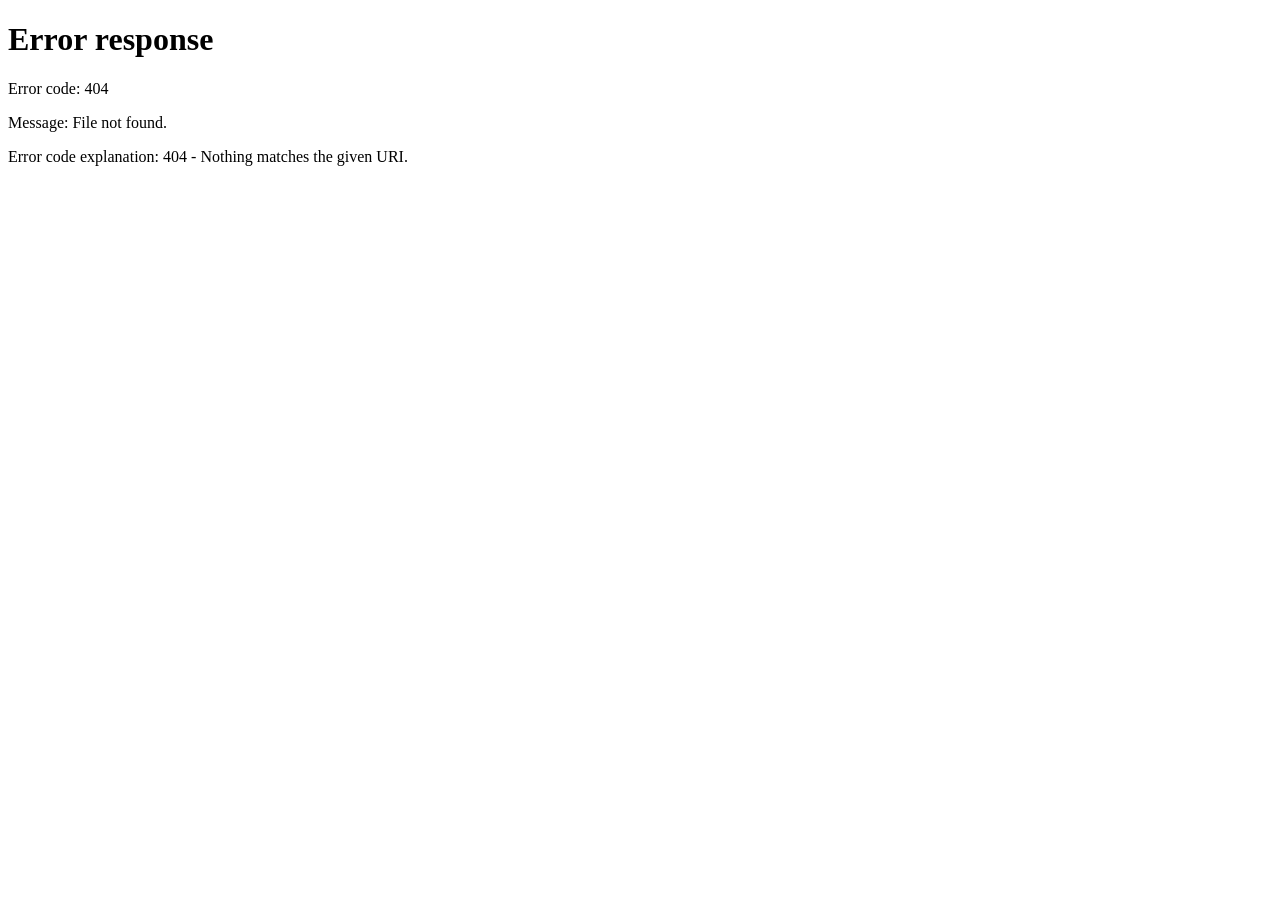
==== static/index.html @ cd51487e "BackupAirlock: compatibility matrix (3 backups + upload x ERP app v1.0/v2.0), business-logic suite i" ====
<!doctype html>
<html lang="en">
<head>
<meta charset="utf-8">
<meta name="viewport" content="width=device-width, initial-scale=1">
<title>BackupAirlock: prove every backup restores, before you need it</title>
<style>
:root{--bg:#f6f6f3;--card:#fff;--ink:#0d0f12;--mute:#6b7280;--line:#e5e5e0;--ok:#15803d;--okbg:#dcfce7;--bad:#b91c1c;--badbg:#fee2e2;--warn:#b45309;--term:#0d1117;--mono:ui-monospace,"SF Mono",Menlo,Consolas,monospace}
*{box-sizing:border-box}
body{margin:0;background:var(--bg);color:var(--ink);font:14px/1.45 Inter,system-ui,-apple-system,"Segoe UI",sans-serif}
header{display:flex;align-items:center;gap:16px;padding:14px 28px;border-bottom:1px solid var(--line);background:var(--card);position:sticky;top:0;z-index:5}
.brand{font-weight:700;font-size:18px;letter-spacing:-.01em}
.brand span{display:inline-block;width:10px;height:10px;border-radius:2px;background:var(--ink);margin-right:8px;transform:rotate(45deg)}
.tag{color:var(--mute)}
.ver{font:11px var(--mono);color:var(--mute);border:1px solid var(--line);border-radius:5px;padding:1px 6px}
.health{margin-left:auto;display:flex;align-items:center;gap:10px;font:12px var(--mono);padding:6px 12px;border-radius:999px;background:var(--okbg);color:var(--ok);border:1px solid #bbf7d0}
.health.down{background:var(--badbg);color:var(--bad);border-color:#fecaca}
.dot{width:8px;height:8px;border-radius:50%;background:currentColor}
.dot.beat{animation:beat .6s ease-out}
@keyframes beat{0%{box-shadow:0 0 0 0 rgba(21,128,61,.6)}100%{box-shadow:0 0 0 9px rgba(21,128,61,0)}}
main{display:grid;grid-template-columns:300px 1fr;gap:24px;padding:24px 28px;max-width:1480px;margin:0 auto}
h2{font-size:11px;text-transform:uppercase;letter-spacing:.08em;color:var(--mute);margin:0 0 10px;font-weight:600}
.card{background:var(--card);border:1px solid var(--line);border-radius:12px;padding:16px}
.fx{cursor:pointer;margin-bottom:10px;transition:border-color .15s}
.fx:hover{border-color:#a3a3a3}
.fx.sel{border-color:var(--ink);box-shadow:0 0 0 1px var(--ink)}
.fx b{display:block;margin-bottom:2px}
.fx small{color:var(--mute)}
.fx .goal{font-size:12px;margin-top:8px;color:#374151}
button.run{width:100%;padding:11px;border:0;border-radius:10px;background:var(--ink);color:#fff;font:600 14px inherit;font-family:inherit;cursor:pointer;margin:4px 0 20px}
button.run:disabled{opacity:.45;cursor:default}
.policy{font:12px var(--mono)}
.policy div{display:flex;justify-content:space-between;padding:5px 0;border-bottom:1px dashed var(--line)}
.policy div:last-child{border:0}
.policy em{font-style:normal;color:var(--ok)}
.policy .hot em{color:var(--bad);font-weight:700}
.stack{display:grid;grid-template-columns:minmax(0,1fr);gap:20px;align-content:start;min-width:0}
.row2{display:grid;grid-template-columns:minmax(0,1fr) minmax(0,1.15fr);gap:20px}
.verdict{display:none;padding:22px 24px;border-radius:12px;border:1px solid}
.verdict.ok{display:block;background:var(--okbg);border-color:#86efac;color:#14532d}
.verdict.bad{display:block;background:var(--badbg);border-color:#fca5a5;color:#7f1d1d}
.verdict h1{margin:0 0 4px;font-size:24px;letter-spacing:-.02em}
.verdict p{margin:6px 0 0;max-width:820px}
.verdict .meta{font:12px var(--mono);opacity:.8;margin-top:10px}
.verdict a{display:inline-block;margin:14px 8px 0 0;padding:8px 14px;border-radius:8px;background:rgba(0,0,0,.85);color:#fff;text-decoration:none;font-weight:600;font-size:13px}
.empty{color:var(--mute);padding:40px 0;text-align:center}
ol.tl{list-style:none;margin:0;padding:0}
.tl li{display:grid;grid-template-columns:22px 1fr auto;gap:10px;padding:7px 0;border-bottom:1px solid #f1f1ee;align-items:start}
.tl .ic{width:18px;height:18px;border-radius:50%;display:grid;place-items:center;font-size:11px;color:#fff;margin-top:1px}
.tl .running .ic{border:2px solid var(--ink);border-right-color:transparent;animation:spin .8s linear infinite}
@keyframes spin{to{transform:rotate(360deg)}}
.tl .ok .ic{background:var(--ok)} .tl .fail .ic{background:var(--bad)} .tl .skipped .ic{background:#9ca3af}
.tl .info .ic{background:#e5e7eb;color:#374151}
.tl .name{font-weight:600}
.tl .sub{color:var(--mute);font-size:12.5px}
.tl .t{font:11px var(--mono);color:var(--mute)}
.tl .chip{font:11px var(--mono);background:#f3f4f6;border-radius:5px;padding:1px 6px;margin-left:6px;color:#374151;font-weight:400}
.tl li.child{margin-left:28px}
.tl li.alarm{background:var(--badbg);margin:3px -8px;padding:7px 8px;border-radius:8px;border:0;animation:flash .5s 3}
.tl li.alarm .name{color:var(--bad);font-family:var(--mono);letter-spacing:.02em}
.tl li.alarm .ic{background:var(--bad)}
@keyframes flash{50%{background:#fecaca}}
.meter{margin:8px 0 12px}
.meter label{display:flex;justify-content:space-between;font:12px var(--mono);color:var(--mute);margin-bottom:4px}
.bar{height:8px;background:#efefeb;border-radius:4px;overflow:hidden}
.bar i{display:block;height:100%;width:0;background:var(--ink);transition:width .25s}
.bar.cap i{background:var(--bad)}
.term{background:var(--term);color:#c9d1d9;font:12px/1.55 var(--mono);border-radius:10px;padding:12px 14px;height:250px;overflow:auto;white-space:pre-wrap;word-break:break-word}
.term .e{color:#ff7b72} .term .s{color:#7ee787} .term .p{color:#ffa657;font-weight:700}
pre.code,pre.diff{font:12px/1.5 var(--mono);background:#fafaf8;border:1px solid var(--line);border-radius:8px;padding:10px 12px;margin:8px 0 0;overflow:auto;max-height:260px;white-space:pre}
pre.diff span{display:block} pre.diff .a{color:var(--ok);background:#f0fdf4} pre.diff .d{color:var(--bad);background:#fef2f2} pre.diff .h{color:var(--mute)}
.cause{font-size:13px;margin-top:6px}
.checks{display:grid;grid-template-columns:repeat(auto-fit,minmax(220px,1fr));gap:14px}
.ck{border-left:4px solid var(--line)}
.ck.pass{border-left-color:var(--ok)} .ck.fail{border-left-color:var(--bad)}
.ck .st{font:700 11px var(--mono);letter-spacing:.06em}
.ck.pass .st{color:var(--ok)} .ck.fail .st{color:var(--bad)}
.ck b{display:block;margin:2px 0 4px}
.ck table{width:100%;font:11px var(--mono);border-collapse:collapse;margin-top:6px}
.ck table{table-layout:fixed}
.ck td{padding:2px 0;border-top:1px solid #f1f1ee;overflow:hidden;text-overflow:ellipsis;white-space:nowrap}
.ck td.x{color:var(--bad)}
.ev{font:12px var(--mono)}
.ev div{display:flex;justify-content:space-between;gap:12px;padding:4px 0;border-bottom:1px dashed var(--line)}
.ev div span:last-child{color:var(--mute);overflow:hidden;text-overflow:ellipsis;white-space:nowrap;max-width:60%}
.chain .strip,.chain .grid{display:grid;grid-template-columns:136px repeat(10,minmax(0,1fr));align-items:center}
.strip{position:relative;padding:18px 0 10px}
.strip:before{content:"";position:absolute;left:calc(136px + 5%);right:5%;top:29px;height:2px;background:var(--line)}
.night{position:relative;text-align:center;font:11px var(--mono);color:var(--mute)}
.night .d{width:22px;height:22px;border-radius:50%;margin:0 auto 6px;background:#fff;border:2px solid #d4d4d0;display:grid;place-items:center;color:#fff;font-size:11px;font-weight:700}
.night b{display:block;color:var(--ink);font-size:12px}
.night .st{display:block;margin-top:2px;font-weight:600}
.night.probing .d,.night.adapting .d{border-color:var(--ink);border-right-color:transparent;animation:spin .8s linear infinite}
.night.adapting .d{border-color:var(--warn);border-right-color:transparent}
.night.incompatible .d{background:var(--bad);border-color:var(--bad)} .night.incompatible .st{color:var(--bad)}
.night.adapted .d{background:#fff;border:6px solid var(--ok)} .night.adapted .st{color:var(--ok)}
.night.native .d{background:var(--ok);border-color:var(--ok)} .night.native .st{color:var(--ok)}
.night.failed .d{background:var(--bad);border-color:var(--bad)} .night.failed .st{color:var(--bad)}
.night.drift:before{content:"";position:absolute;left:0;top:-4px;height:34px;border-left:2px dashed var(--warn)}
.night.drift:after{content:"ERP upgrade";position:absolute;left:0;top:-18px;transform:translateX(-50%);font:10px var(--mono);color:var(--warn);white-space:nowrap}
.chain .grid{font:12px var(--mono);border-top:1px solid var(--line)}
.grid>div{padding:5px 0;border-bottom:1px solid #f1f1ee;text-align:center}
.grid>.lbl{text-align:left;color:#374151}
.grid .y{color:var(--ok);font-weight:700} .grid .n{color:var(--bad);font-weight:700} .grid .na{color:#c4c4bf}
.grid .w:after{content:"";display:inline-block;width:9px;height:9px;border:2px solid var(--ink);border-right-color:transparent;border-radius:50%;animation:spin .8s linear infinite}
.chainerr{font:12px var(--mono);color:var(--bad);margin-top:10px}
.changes{font-size:13px;margin:4px 0 0;padding-left:18px}
body.chainmode .meter,body.matrixmode #sbcard .meter{display:none}
.mx{display:grid;grid-template-columns:minmax(210px,1.15fr) repeat(2,minmax(0,1fr));gap:8px;align-items:stretch}
.mx .hd{font:600 12px var(--mono);padding:0 2px;align-self:end}
.mx .hd span{color:var(--mute);font-weight:400}
.mx .bk{padding:8px 0;border-top:1px solid #f1f1ee}
.mx .bk b{display:block;font:600 13px var(--mono)}
.mx .bk small{display:block;color:var(--mute);font-size:12px}
.mx .bk code{font:11px var(--mono);color:var(--mute)}
.mc{border-radius:10px;padding:10px 12px;border:1px solid var(--line);background:#fafaf8;cursor:pointer;min-height:78px;min-width:0;transition:background .2s}
.mc .st{font:700 12px var(--mono);letter-spacing:.04em;color:var(--mute)}
.mc .dt{font-size:12px;margin-top:3px;overflow:hidden;display:-webkit-box;-webkit-line-clamp:2;-webkit-box-orient:vertical;word-break:break-word}
.mc .dots{margin-top:6px;display:flex;gap:4px;flex-wrap:wrap}
.mc .dots i{width:9px;height:9px;border-radius:2px;background:#d4d4d0}
.mc .dots i.y{background:var(--ok)} .mc .dots i.n{background:var(--bad)}
.mc.running .st:after{content:"";display:inline-block;width:8px;height:8px;margin-left:8px;border:2px solid var(--ink);border-right-color:transparent;border-radius:50%;animation:spin .8s linear infinite}
.mc.native,.mc.healed{background:var(--okbg);border-color:#86efac} .mc.native .st,.mc.healed .st{color:var(--ok)}
.mc.drift,.mc.failed{background:var(--badbg);border-color:#fca5a5} .mc.drift .st,.mc.failed .st{color:var(--bad)}
.mc.healing{background:#fef3c7;border-color:#fcd34d} .mc.healing .st{color:var(--warn)}
.mc.quarantined{background:#1c1917;border-color:#1c1917;color:#e7e5e4} .mc.quarantined .st{color:#fca5a5}
.mc.sel{box-shadow:0 0 0 2px var(--ink)}
.legend{display:flex;gap:16px;margin-top:12px;font:11px var(--mono);color:var(--mute)}
.legend i{display:inline-block;width:9px;height:9px;border-radius:2px;margin-right:5px;vertical-align:-1px}
.badges{display:grid;grid-template-columns:repeat(3,minmax(0,1fr));gap:10px}
.badge{border:1px dashed #d4d4d0;border-radius:10px;padding:12px;font:700 12px/1.35 var(--mono);color:#a3a3a3;letter-spacing:.02em}
.badge small{display:block;font-weight:400;margin-top:4px}
.badge.on{border:1px solid var(--bad);background:var(--bad);color:#fff;animation:alarm .45s 4}
@keyframes alarm{50%{background:#ef4444}}
.honey{font:12px var(--mono);color:var(--bad);margin-top:10px}
.tests div{display:grid;grid-template-columns:42px minmax(0,190px) 1fr;gap:10px;padding:4px 0;border-bottom:1px solid #f1f1ee;font-size:12.5px}
.tests span{font:700 11px var(--mono)} .tests .pass span{color:var(--ok)} .tests .fail span{color:var(--bad)}
.tests em{font-style:normal;color:#374151;word-break:break-word}
#cdbody h3{font-size:12px;margin:14px 0 4px}
.up input{font-size:12px;width:100%}
.up .sub{color:var(--mute);font-size:12px;margin-top:6px}
.hide{display:none}
footer{color:var(--mute);font-size:12px;text-align:center;padding:10px 0 30px}
@media(max-width:1000px){main{grid-template-columns:1fr}.row2{grid-template-columns:1fr}}
</style>
</head>
<body>
<header>
  <div class="brand"><span></span>BackupAirlock</div><span class="ver">v3</span>
  <div class="tag">Restores every backup against every app version in sealed sandboxes: proves the books, heals drift, quarantines poisoned dumps.</div>
  <div class="health" id="health"><i class="dot" id="hdot"></i><span id="htext">Control Plane /health ...</span></div>
</header>
<main>
  <aside>
    <h2>Run</h2>
    <div id="fixtures"></div>
    <div class="card up hide" id="up"><h2>Your backup (optional)</h2><input type="file" id="file" accept=".sql,text/plain"><div class="sub" id="upst">A SQLite .sql dump, up to 25 MB. It joins the matrix as a 4th row.</div></div>
    <button class="run" id="run" disabled>Run restore drill</button>
    <h2>Sandbox policy</h2>
    <div class="card policy" id="policy">
      <div><span>network</span><em>none</em></div>
      <div><span>cpu</span><em>1 core cap</em></div>
      <div><span>memory</span><em>512 MB, no swap</em></div>
      <div><span>pids</span><em>64 max</em></div>
      <div><span>root filesystem</span><em>read-only</em></div>
      <div><span>backup volume</span><em>read-only</em></div>
      <div><span>capabilities</span><em>all dropped</em></div>
      <div><span>user</span><em>nobody</em></div>
      <div id="ptimeout"><span>wall clock</span><em>60 s</em></div>
      <div><span>secrets</span><em>none (honey file only)</em></div>
      <div><span>inference key</span><em>control plane only</em></div>
    </div>
  </aside>
  <section class="stack">
    <div class="verdict" id="verdict"></div>
    <div class="card hide" id="matrix"><h2>Backup x App Version Compatibility Matrix · one sandbox per cell</h2><div class="mx" id="mx"></div>
      <div class="legend"><span><i style="background:var(--ok)"></i>green: native or healed</span><span><i style="background:#fcd34d"></i>yellow: healing</span><span><i style="background:var(--bad)"></i>red: drift</span><span><i style="background:#1c1917"></i>quarantined</span><span>squares: suite tests, then control-plane checks</span></div></div>
    <div class="card hide" id="contain"><h2 id="containtitle">Containment</h2>
      <div class="badges"><div class="badge" id="b-network">NETWORK AIR-GAP ENFORCED<small>0 BYTES EXFILTRATED</small></div><div class="badge" id="b-rootfs">READ-ONLY ROOTFS PROTECTED<small>no write outside /work</small></div><div class="badge" id="b-cap">MEMORY/TIMEOUT CAP HIT<small id="capv">512 MB / 20 s</small></div></div>
      <div class="meter"><label><span>Memory of the poisoned sandbox</span><span id="memv">0 / 512 MB</span></label><div class="bar" id="membar"><i></i></div></div>
      <div class="honey" id="honey"></div></div>
    <div class="card hide" id="celldetail"><h2 id="cdtitle">Cell</h2><div id="cdbody"></div></div>
    <div class="card chain hide" id="chain"><h2 id="chaintitle">Backup chain</h2><div class="strip" id="strip"></div><div class="grid" id="grid"></div><div class="chainerr" id="chainerr"></div></div>
    <div class="row2">
      <div class="card"><h2>Run timeline</h2><ol class="tl" id="tl"><li class="empty" style="display:block">Pick a fixture and run a drill.</li></ol></div>
      <div class="stack">
        <div class="card" id="sbcard">
          <h2>Sandbox <span id="sbname" style="text-transform:none;font-family:var(--mono)"></span></h2>
          <div class="meter"><label><span>CPU</span><span id="cpuv">idle</span></label><div class="bar" id="cpubar"><i></i></div></div>
          <div class="meter"><label><span>Wall clock</span><span id="wallv">0 / 60 s</span></label><div class="bar" id="wallbar"><i></i></div></div>
          <div class="term" id="term"></div>
        </div>
        <div class="card hide" id="repair"><h2>Repair: stderr in, fixed script out</h2><div class="cause" id="cause"></div><pre class="diff" id="diff"></pre></div>
        <div class="card hide" id="migration"><h2 id="migtitle">Migration (Vultr Serverless Inference)</h2><ul class="changes" id="changes"></ul><pre class="diff" id="schemadiff"></pre><pre class="code" id="migsql"></pre></div>
        <div class="card hide" id="plan"><h2>Restore plan (Vultr Serverless Inference)</h2><div class="cause" id="plantext"></div><pre class="code" id="script"></pre></div>
      </div>
    </div>
    <div class="hide" id="evwrap">
      <h2>Evidence</h2>
      <div class="checks" id="checks"></div>
      <div class="checks" style="margin-top:14px">
        <div class="card ev" id="receipts"></div>
        <div class="card ev" id="sums"></div>
      </div>
    </div>
  </section>
</main>
<footer>BackupAirlock. Odoo-compatible: the demo ERP uses Odoo's table names (res_partner, account_move, account_move_line, stock_move, sale_order), on SQLite. Control plane: FastAPI on a Vultr VM. Inference: Vultr Serverless Inference. Every restore runs in a disposable sandbox.</footer>
<script>
// Relative API paths need a trailing slash behind the Funnel /restorer prefix.
if (!location.pathname.endsWith("/")) location.replace(location.pathname + "/" + location.search);
const $ = id => document.getElementById(id);
const esc = s => String(s ?? "").replace(/[&<>"]/g, c => ({"&":"&amp;","<":"&lt;",">":"&gt;",'"':"&quot;"}[c]));
let fixtures = [], sel = null, es = null, timeout = 60, wallTimer = null, sbStart = 0, uploadId = "";

let beats = 0;
async function health() {
  const t = performance.now();
  try {
    const r = await fetch("health", {cache: "no-store"});
    const ms = Math.round(performance.now() - t);
    beats++;
    $("health").classList.toggle("down", !r.ok);
    $("htext").textContent = `Control Plane /health ${r.status} · ${ms} ms · #${beats}`;
    const d = $("hdot"); d.classList.remove("beat"); void d.offsetWidth; d.classList.add("beat");
  } catch (e) {
    $("health").classList.add("down"); $("htext").textContent = "Control Plane /health unreachable";
  }
}
setInterval(health, 1000); health();

async function loadFixtures() {
  fixtures = await (await fetch("api/fixtures")).json();
  $("fixtures").innerHTML = fixtures.map(f => `<div class="card fx" data-id="${f.id}"><b>${esc(f.title)}</b><small>${esc(f.blurb)}</small><div class="goal">Goal: ${esc(f.goal)}</div></div>`).join("");
  document.querySelectorAll(".fx").forEach(el => el.onclick = () => pick(el.dataset.id));
  pick(new URLSearchParams(location.search).get("fixture") || fixtures[0].id);
}
function pick(id) {
  sel = fixtures.find(f => f.id === id) || fixtures[0];
  document.body.classList.toggle("chainmode", sel.kind === "chain");
  document.body.classList.toggle("matrixmode", sel.kind === "matrix");
  $("up").classList.toggle("hide", sel.kind !== "matrix");
  document.querySelectorAll(".fx").forEach(el => el.classList.toggle("sel", el.dataset.id === sel.id));
  timeout = sel.timeout;
  $("ptimeout").querySelector("em").textContent = `${timeout} s, then destroyed`;
  $("ptimeout").classList.toggle("hot", timeout <= 5);
  $("wallv").textContent = `0 / ${timeout} s`;
  if (!es) $("run").disabled = false;
}

function reset() {
  $("tl").innerHTML = ""; $("term").innerHTML = ""; $("checks").innerHTML = "";
  $("verdict").className = "verdict"; ["repair","plan","evwrap","chain","migration","matrix","contain","celldetail"].forEach(i => $(i).classList.add("hide"));
  setBar("cpubar", 0); setBar("wallbar", 0); $("cpuv").textContent = "idle"; $("sbname").textContent = "";
  steps = {}; chain = null; M = null;
}
let steps = {};
function li(cls, icon, name, sub, t) {
  const el = document.createElement("li");
  el.className = cls;
  el.innerHTML = `<i class="ic">${icon}</i><div><div class="name">${name}</div><div class="sub">${sub || ""}</div></div><span class="t">+${t.toFixed(1)}s</span>`;
  $("tl").appendChild(el);
  return el;
}
const ICON = {ok: "✓", fail: "✕", skipped: "–", running: "", info: "•"};
const diffHtml = d => d.split("\n").map(l => `<span class="${l.startsWith("+++") || l.startsWith("---") || l.startsWith("@@") ? "h" : l[0] === "+" ? "a" : l[0] === "-" ? "d" : ""}">${esc(l) || " "}</span>`).join("");
function setBar(id, frac, cap) {
  $(id).querySelector("i").style.width = Math.min(100, frac * 100) + "%";
  $(id).classList.toggle("cap", !!cap);
}
// Backup chain: one column per night; rows are the native restore, the migrated restore and every check.
let chain = null;
const ROWS = [["native", "Native restore"], ["adapt", "Restore + migrate"], ["Books balance", "Books balance"], ["Invoice totals", "Invoice totals"],
              ["Customer receivables", "Receivables"], ["Stock on hand", "Stock on hand"], ["No orphan lines", "No orphans"], ["Row counts", "Row counts"],
              ["Row hashes (sha256)", "Row hashes"], ["Table digests (sha256)", "Table digests"], ["Schema assertions", "Schema"], ["ERP smoke query", "Smoke query"]];
const DATE = iso => new Date(iso).toLocaleDateString("en-GB", {day: "numeric", month: "short", timeZone: "UTC"});
function chainInit(ev) {
  chain = {phase: "native", cols: Object.fromEntries(ev.backups.map((b, i) => [b.backup, i])), running: 0, destroyed: 0};
  $("chain").classList.remove("hide");
  $("chaintitle").textContent = `Nightly ERP backups · current ERP schema v${ev.app_version}`;
  $("strip").innerHTML = `<div></div>` + ev.backups.map((b, i) => `<div class="night${i && b.schema_version !== ev.backups[i - 1].schema_version ? " drift" : ""}" id="n-${b.backup}"><i class="d"></i><b>#${i + 1}</b>${DATE(b.taken_at)}<span class="st">schema v${b.schema_version}</span></div>`).join("");
  $("grid").innerHTML = ROWS.map(([k, label]) => `<div class="lbl">${label === "Schema" ? `Schema v${ev.app_version}` : label}</div>` + ev.backups.map(b => `<div id="g-${CSS.escape(k)}-${b.backup}" class="na">·</div>`).join("")).join("");
  $("chainerr").textContent = "";
}
function cell(row, backup, cls, text) {
  const el = document.getElementById(`g-${CSS.escape(row)}-${backup}`);
  if (el) { el.className = cls; el.textContent = text; }
}
function night(backup, cls, label) {
  const el = $(`n-${backup}`);
  el.className = el.className.replace(/ ?(probing|adapting|incompatible|adapted|native|failed)/g, "") + " " + cls;
  if (label) el.querySelector(".st").textContent = label;
}
function chainEvent(ev) {
  if (ev.phase === "native") {
    cell("native", ev.backup, ev.ok ? "y" : "n", ev.ok ? "✓" : "✕");
    if (ev.ok) { cell("adapt", ev.backup, "na", "not needed"); night(ev.backup, "native", "native"); }
    else { night(ev.backup, "incompatible", "incompatible"); if (!$("chainerr").textContent) $("chainerr").textContent = `${ev.backup}: ${ev.error}`; }
  } else if (ev.phase === "adapt") {
    cell("adapt", ev.backup, ev.ok ? "y" : "n", ev.ok ? "✓" : "✕");
    night(ev.backup, ev.ok ? "adapted" : "failed", ev.ok ? "adapted" : "failed");
  } else if (ev.phase === "verify") {
    ev.checks.forEach(c => cell(c.check, ev.backup, c.pass ? "y" : "n", c.pass ? "✓" : "✕"));
    if (!ev.checks.every(c => c.pass)) night(ev.backup, "failed", "checks fail");
  }
}
function sandboxCount() { $("sbname").textContent = `· ${chain.running} running, ${chain.destroyed} destroyed`; }
function chainSandbox(ev) {
  if (ev.phase === "started") {
    chain.running++;
    cell(chain.phase, ev.backup, "w", "");
    if (chain.phase === "adapt") ROWS.slice(2).forEach(([k]) => cell(k, ev.backup, "na", "·"));
    night(ev.backup, chain.phase === "native" ? "probing" : "adapting");
    term(`$ docker run --network none --cpus 1 --memory 256m --read-only ... ${ev.name}  [${ev.backup}]`, "s");
  } else if (ev.phase === "exited") {
    chain.running--;
    term(`[${ev.backup}] exit: ${ev.exit}  (${ev.elapsed} s)`, ev.exit === 0 ? "s" : "p");
  } else {
    if (ev.phase === "destroyed") chain.destroyed++;
    else term(`WARNING: ${ev.name} still present`, "p");
  }
  sandboxCount();
}

// Compatibility matrix: rows are backups, columns app versions, every cell its own sandbox.
let M = null;
const STATE = {running: "RESTORING", native: "GREEN · NATIVE", healed: "GREEN · HEALED", drift: "RED · DRIFT",
               failed: "RED · FAILED", healing: "YELLOW · HEALING", quarantined: "QUARANTINED"};
function matrixInit(ev) {
  M = {cells: {}, apps: ev.apps, hot: new Set(ev.backups.filter(b => b.findings).map(b => b.id)), sel: null, running: 0, destroyed: 0, done: false};
  ["matrix", "contain"].forEach(i => $(i).classList.remove("hide"));
  $("mx").innerHTML = `<div></div>` + ev.apps.map(a => `<div class="hd">${esc(a.title)} <span>schema v${a.version}</span></div>`).join("")
    + ev.backups.map(b => `<div class="bk"><b>${esc(b.file)}</b><small>${esc(b.blurb)}</small><code>sha256 ${b.sha256.slice(0, 12)} · ${(b.size / 2 ** 20).toFixed(1)} MB · schema v${b.version || "?"}</code></div>`
      + ev.apps.map(a => `<div class="mc" id="mc-${b.id}|${a.id}" data-k="${b.id}|${a.id}"><span class="st">QUEUED</span><div class="dt"></div><div class="dots"></div></div>`).join("")).join("");
  document.querySelectorAll(".mc").forEach(el => el.onclick = () => showCell(el.dataset.k));
  const hot = ev.backups.filter(b => b.findings).map(b => b.file);
  $("containtitle").textContent = `Containment${hot.length ? " · " + hot.join(", ") : ""}`;
  document.querySelectorAll(".badge").forEach(b => b.classList.remove("on"));
  $("capv").textContent = `512 MB / ${timeout} s`; $("honey").textContent = ""; $("memv").textContent = `0 / 512 MB`; setBar("membar", 0);
}
function matrixCell(ev) {
  const k = `${ev.backup}|${ev.app}`, el = $(`mc-${k}`);
  M.cells[k] = ev;
  el.className = `mc ${ev.state}${M.sel === k ? " sel" : ""}`;
  el.querySelector(".st").textContent = STATE[ev.state] + (ev.state === "healing" ? ` r${ev.round}` : "");
  el.querySelector(".dt").textContent = ev.state === "healed" ? `via ${ev.bridge}` : ev.detail || "";
  el.querySelector(".dots").innerHTML = [...(ev.tests || []), ...(ev.host || [])].map(t => `<i class="${t.pass ? "y" : "n"}" title="${esc(t.test || t.check)}"></i>`).join("");
  if ((!M.sel && ev.state === "drift") || M.sel === k) showCell(k);
}
function showCell(k) {
  const c = M && M.cells[k];
  if (!c) return;
  M.sel = k;
  document.querySelectorAll(".mc").forEach(el => el.classList.toggle("sel", el.dataset.k === k));
  const row = t => `<div class="${t.pass ? "pass" : "fail"}"><span>${t.pass ? "PASS" : "FAIL"}</span><b>${esc(t.test || t.check)}</b><em>${esc(t.detail)}</em></div>`;
  $("celldetail").classList.remove("hide");
  $("cdtitle").textContent = `${c.backup} on ${M.apps.find(a => a.id === c.app).title}`;
  $("cdbody").innerHTML = `<div class="cause"><b>${esc(STATE[c.state])}</b> ${esc(c.detail)}</div>`
    + (c.tests ? `<h3>Business-logic suite, run against the booted app inside the sandbox</h3><div class="tests">${c.tests.map(row).join("")}</div>` : "")
    + (c.host ? `<h3>Control plane re-check of the returned database</h3><div class="tests">${c.host.map(row).join("")}</div>` : "")
    + (c.sql ? `<h3>${esc(c.bridge)}, written by Vultr Serverless Inference${M.done ? ` · <a href="api/runs/${current}/bridges/${encodeURIComponent(c.bridge)}">download</a>` : ""}</h3>`
      + `<ul class="changes">${(c.changes || "").split("\n").filter(Boolean).map(l => `<li>${esc(l)}</li>`).join("")}</ul><pre class="code">${esc(c.sql)}</pre>` : "");
}
function matrixSandbox(ev) {
  const where = `[${ev.backup} on ${ev.app}]`;
  if (ev.type === "sandbox") {
    if (ev.phase === "started") { M.running++; term(`$ docker run --network none --read-only --cap-drop ALL --memory 512m --cpus 1 --pids-limit 64 ... ${ev.name}  ${where}`, "s"); }
    else if (ev.phase === "exited") { M.running--; term(`${where} exit: ${ev.exit}  (${ev.elapsed} s)`, ev.exit === 0 ? "s" : "p"); }
    else if (ev.phase === "destroyed") {
      M.destroyed++;
      if (M.hot.has(ev.backup) && $("b-cap").classList.contains("on")) $("capv").textContent = $("capv").textContent.replace(/( · CONTAINER DESTROYED)?$/, " · CONTAINER DESTROYED");
    } else term(`WARNING: ${ev.name} still present`, "p");
    $("sbname").textContent = `· ${M.running} running, ${M.destroyed} destroyed`;
  } else if (ev.type === "log") {
    if (!ev.line.startsWith("@@SUITE ")) term(`${where} ${ev.line}`, ev.stream === "stderr" ? "e" : "");
  } else if (ev.type === "cpu") {
    if (M.hot.has(ev.backup)) { $("memv").textContent = `${ev.mem_mb.toFixed(0)} / 512 MB`; setBar("membar", ev.mem_mb / 512, ev.mem_mb > 400); }
  } else if (ev.type === "policy") {
    term(`${where} ${ev.event}`, "p");
    if (ev.signal === "honey") $("honey").textContent = `Honey file /root/.env read: "${ev.detail}". A decoy: no real secret is in any sandbox.`;
    const b = $(`b-${ev.signal === "memory" || ev.signal === "timeout" ? "cap" : ev.signal}`);
    if (b && !b.classList.contains("on")) {
      b.classList.add("on");
      if (b.id === "b-cap") { $("capv").textContent = ev.signal === "memory" ? "512 MB HIT" : `${timeout} s HIT`; setBar("membar", ev.signal === "memory" ? 1 : 0, true); }
    }
    if (!steps["__" + ev.signal]) steps["__" + ev.signal] = li("fail alarm child", "!", esc(ev.event.split(",")[0]), esc(ev.detail || ev.event), ev.t);
  }
}

function term(line, cls) {
  const t = $("term"); const d = document.createElement("div");
  if (cls) d.className = cls; d.textContent = line; t.appendChild(d); t.scrollTop = t.scrollHeight;
}

function onEvent(ev) {
  if (ev.type === "matrix") return ev.phase === "init" ? matrixInit(ev) : ev.phase === "cell" ? matrixCell(ev) : null;
  if (ev.app) return matrixSandbox(ev);
  if (ev.type === "chain") return ev.phase === "init" ? chainInit(ev) : chainEvent(ev);
  if (ev.backup && ev.type === "sandbox") return chainSandbox(ev);
  if (ev.backup && ev.type === "log") return term(`[${ev.backup}] ${ev.line}`, ev.stream === "stderr" ? "e" : "");
  if (ev.type === "step") {
    if (chain && ev.status === "running") chain.phase = ev.name.startsWith("Restore + migrate") ? "adapt" : ev.name === "Native restore" ? "native" : chain.phase;
    const prev = steps[ev.name];
    const sub = esc(ev.detail || (ev.exit !== undefined ? `exit ${ev.exit} · ${ev.elapsed} s · ${ev.destroyed ? "sandbox destroyed" : "NOT destroyed"}` : ""));
    if (prev && prev.classList.contains("running")) {
      prev.className = ev.status;
      prev.querySelector(".ic").textContent = ICON[ev.status] || "";
      if (sub) prev.querySelector(".sub").innerHTML = sub;
    } else {
      steps[ev.name] = li(ev.status, ICON[ev.status] || "", esc(ev.name), sub, ev.t);
    }
    if (ev.name === "Plan restore" && ev.script) { $("plan").classList.remove("hide"); $("plantext").innerHTML = esc(ev.plan).replace(/\n/g, "<br>"); $("script").textContent = ev.script; }
    if (ev.name === "Write migration" && ev.migration) {
      $("migration").classList.remove("hide");
      $("migtitle").textContent = `Migration v${ev.from_version} to v${ev.to_version}, written by the model`;
      $("changes").innerHTML = ev.changes.split("\n").filter(Boolean).map(l => `<li>${esc(l)}</li>`).join("");
      $("schemadiff").innerHTML = diffHtml(ev.schema_diff); $("migsql").textContent = ev.migration;
    }
    if (ev.name.startsWith("Repair") && ev.diff !== undefined) {
      $("repair").classList.remove("hide"); $("cause").textContent = ev.cause;
      $("diff").innerHTML = diffHtml(ev.diff);
    }
  } else if (ev.type === "llm" && ev.phase === "done") {
    const last = [...$("tl").children].reverse().find(e => e.classList.contains("running"));
    if (last) last.querySelector(".name").insertAdjacentHTML("beforeend", `<span class="chip">${esc(ev.model)} · ${ev.latency_s} s${ev.fallback ? " · fallback" : ""}</span>`);
  } else if (ev.type === "llm" && ev.phase === "error") {
    li("info", ICON.info, `Model ${esc(ev.model)} failed, falling back`, esc(ev.error), ev.t);
  } else if (ev.type === "sandbox") {
    if (ev.phase === "started") {
      $("sbname").textContent = ev.name; term(`$ docker run --network none --cpus 1 --memory 256m --read-only ... ${ev.name}`, "s");
      li("info child", ICON.info, "Sandbox created", `<span class="chip">${esc(ev.name)}</span><span class="chip">network none</span><span class="chip">timeout ${ev.policy.timeout_s} s</span>`, ev.t);
      sbStart = performance.now(); clearInterval(wallTimer);
      wallTimer = setInterval(() => { const s = (performance.now() - sbStart) / 1000; $("wallv").textContent = `${s.toFixed(1)} / ${timeout} s`; setBar("wallbar", s / timeout, s / timeout > .8); }, 100);
    } else if (ev.phase === "exited") {
      clearInterval(wallTimer); $("wallv").textContent = `${ev.elapsed} / ${timeout} s`; setBar("wallbar", ev.elapsed / timeout, ev.exit === "timeout");
      term(`exit: ${ev.exit}  (${ev.elapsed} s)`, ev.exit === 0 ? "s" : "p");
      $("cpuv").textContent = "stopped";
    } else {
      term(ev.phase === "destroyed" ? `sandbox destroyed: ${ev.name}` : `WARNING: ${ev.name} still present`, ev.phase === "destroyed" ? "s" : "p");
      li(ev.phase === "destroyed" ? "ok child" : "fail child", ev.phase === "destroyed" ? ICON.ok : ICON.fail, ev.phase === "destroyed" ? "Sandbox destroyed" : "Sandbox NOT destroyed", "container removed, removal checked with docker inspect", ev.t);
    }
  } else if (ev.type === "log") {
    term(ev.line, ev.stream === "stderr" ? "e" : "");
  } else if (ev.type === "cpu") {
    $("cpuv").textContent = `${ev.pct.toFixed(0)}% of ${ev.cap.toFixed(0)}% cap · ${ev.mem_mb} MB`;
    // 250 ms samples of a throttled busy loop read 75-99 %, so "at cap" starts at 75 %.
    setBar("cpubar", ev.pct / ev.cap, ev.pct >= ev.cap * .75);
    if (ev.pct >= ev.cap * .75 && !steps.__cpu) steps.__cpu = Object.assign(li("fail alarm child", "!", "CPU: AT CAP", `${ev.pct.toFixed(0)}% of 1 core, throttled by the sandbox, host unaffected`, ev.t));
  } else if (ev.type === "policy") {
    term(ev.event, "p");
    li("fail alarm child", "!", esc(ev.event.split(",")[0]), esc(ev.detail || "orchestrator kills the container"), ev.t);
  } else if (ev.type === "check") {
    $("evwrap").classList.remove("hide");
    $("checks").insertAdjacentHTML("beforeend", `<div class="card ck ${ev.pass ? "pass" : "fail"}"><span class="st">${ev.pass ? "PASS" : "FAIL"}</span><b>${esc(ev.check)}</b><div class="sub">${esc(ev.detail)}</div><table>${ev.items.slice(0, 6).map(i => `<tr><td>${esc(String(i.what).slice(0, 26))}</td><td class="${i.pass ? "" : "x"}" style="text-align:right">${esc(Array.isArray(i.got) ? i.got.join(", ") : i.got)}</td></tr>`).join("")}</table></div>`);
  } else if (ev.type === "verdict") {
    showVerdict(ev);
  }
}

async function showVerdict(ev) {
  document.querySelectorAll("#tl li.running").forEach(el => { el.className = "fail"; el.querySelector(".ic").textContent = ICON.fail; });
  const id = current, p = await (await fetch(`api/runs/${id}/proof.json`)).json();
  const v = $("verdict");
  v.className = "verdict " + (ev.level === "ok" ? "ok" : "bad");
  const doc = p.matrix ? "certificate" : "proof";
  v.innerHTML = `<h2 style="color:inherit;opacity:.7">${p.matrix ? "DR Readiness Certificate" : "Recovery Proof"}</h2><h1>${esc(ev.headline)}</h1><div>${esc(ev.reason)}</div><p>${esc(p.explanation)}</p>
    <div class="meta">run ${esc(id)} · ${ev.elapsed_s} s end to end · ${doc} sha256 ${esc(ev.proof_sha256.slice(0, 16))}</div>
    <a href="api/runs/${id}/proof.json">Download ${doc} JSON</a><a href="api/runs/${id}/proof.html">Download ${doc} HTML</a>`
    + Object.keys(p.bridges || {}).map(n => `<a href="api/runs/${id}/bridges/${encodeURIComponent(n)}">${esc(n)}</a>`).join("")
    + (p.incidents && p.incidents.length ? `<a href="api/runs/${id}/incident.json">Forensic incident log</a>` : "");
  if (p.matrix) { M.done = true; if (M.sel) showCell(M.sel); }
  $("evwrap").classList.remove("hide");
  $("receipts").innerHTML = `<h2>Command receipts</h2>` + p.command_receipts.map(a => `<div><span>${typeof a.n === "number" ? "attempt " : ""}${esc(a.n)}: exit ${esc(a.exit)}</span><span>${a.elapsed} s · ${a.destroyed ? "destroyed" : "NOT destroyed"} · ${a.script_sha256.slice(0, 10)}</span></div>`).join("")
    + p.llm_calls.map(c => `<div><span>${esc(c.purpose)}: ${esc(c.model)}</span><span>${c.latency_s} s · ${c.tokens ?? "?"} tok</span></div>`).join("");
  $("sums").innerHTML = p.matrix ? `<h2>Backups (sha256)</h2>` + p.matrix.map(m => `<div><span>${esc(m.backup)} · ${esc(m.status)}</span><span>${m.sha256.slice(0, 16)}</span></div>`).join("")
    + Object.entries(p.bridges).map(([n, b]) => `<div><span>${esc(n)}</span><span>${b.sha256.slice(0, 16)}</span></div>`).join("") + `<div><span>elapsed</span><span>${p.elapsed_s} s</span></div>`
    : p.chain ? `<h2>Restored databases (sha256)</h2>` + p.chain.map(c => `<div><span>${esc(c.backup)} · ${esc(c.note)}</span><span>${c.restored_db_sha256 ? c.restored_db_sha256.slice(0, 16) : "none"}</span></div>`).join("")
    + (p.migration ? `<div><span>migrate.sql</span><span>${p.migration.sha256.slice(0, 16)}</span></div>` : "") + `<div><span>elapsed</span><span>${p.elapsed_s} s</span></div>`
    : `<h2>Checksums (sha256)</h2>` + Object.entries(p.backup_sha256).map(([f, h]) => `<div><span>${esc(f)}</span><span>${h.slice(0, 16)}</span></div>`).join("")
    + `<div><span>restored.db</span><span>${p.restored_db_sha256 ? p.restored_db_sha256.slice(0, 16) : "not trusted, not kept"}</span></div><div><span>elapsed</span><span>${p.elapsed_s} s</span></div>`;
  v.scrollIntoView({behavior: "smooth", block: "start"});
}

let current = null;
$("run").onclick = async () => {
  $("run").disabled = true; reset();
  const r = await fetch(`api/runs/${sel.id}${sel.kind === "matrix" && uploadId ? "?upload=" + uploadId : ""}`, {method: "POST"});
  if (!r.ok) { li("fail", ICON.fail, "Could not start", esc((await r.json()).detail), 0); $("run").disabled = false; return; }
  current = (await r.json()).run_id;
  es = new EventSource(`api/runs/${current}/events`);
  es.onmessage = m => onEvent(JSON.parse(m.data));
  es.addEventListener("end", () => { es.close(); es = null; $("run").disabled = false; clearInterval(wallTimer); });
};
$("file").onchange = async () => {
  const f = $("file").files[0];
  uploadId = "";
  if (!f) return;
  $("upst").textContent = `Uploading ${f.name} ...`;
  const r = await fetch(`api/uploads?name=${encodeURIComponent(f.name)}`, {method: "POST", body: f});
  const d = await r.json();
  if (!r.ok) { $("upst").textContent = `Upload refused: ${d.detail}`; return; }
  uploadId = d.id;
  $("upst").textContent = `${d.name}, ${(d.bytes / 2 ** 20).toFixed(2)} MB, sha256 ${d.sha256.slice(0, 12)}. It joins the next matrix run.`;
};
loadFixtures();
</script>
</body>
</html>
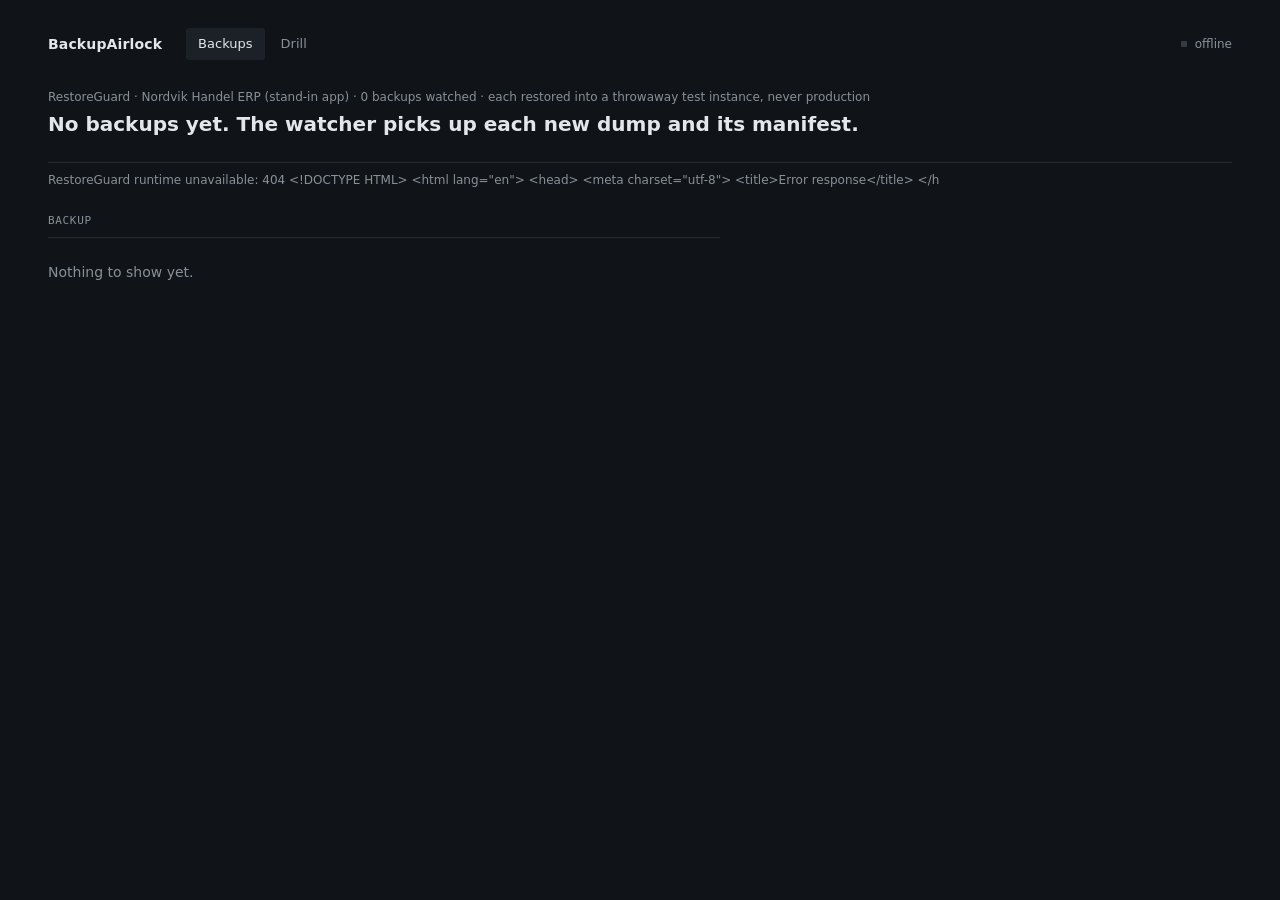
==== commit 4b148741: "Console v4: graphite matrix console against the RestoreGuard results API + SSE (Backups) and the dri" ====
--- a/static/index.html
+++ b/static/index.html
@@ -3,506 +3,607 @@
 <head>
 <meta charset="utf-8">
 <meta name="viewport" content="width=device-width, initial-scale=1">
-<title>BackupAirlock: prove every backup restores, before you need it</title>
+<title>BackupAirlock: which backup restores into which app version</title>
 <style>
-:root{--bg:#f6f6f3;--card:#fff;--ink:#0d0f12;--mute:#6b7280;--line:#e5e5e0;--ok:#15803d;--okbg:#dcfce7;--bad:#b91c1c;--badbg:#fee2e2;--warn:#b45309;--term:#0d1117;--mono:ui-monospace,"SF Mono",Menlo,Consolas,monospace}
-*{box-sizing:border-box}
-body{margin:0;background:var(--bg);color:var(--ink);font:14px/1.45 Inter,system-ui,-apple-system,"Segoe UI",sans-serif}
-header{display:flex;align-items:center;gap:16px;padding:14px 28px;border-bottom:1px solid var(--line);background:var(--card);position:sticky;top:0;z-index:5}
-.brand{font-weight:700;font-size:18px;letter-spacing:-.01em}
-.brand span{display:inline-block;width:10px;height:10px;border-radius:2px;background:var(--ink);margin-right:8px;transform:rotate(45deg)}
-.tag{color:var(--mute)}
-.ver{font:11px var(--mono);color:var(--mute);border:1px solid var(--line);border-radius:5px;padding:1px 6px}
-.health{margin-left:auto;display:flex;align-items:center;gap:10px;font:12px var(--mono);padding:6px 12px;border-radius:999px;background:var(--okbg);color:var(--ok);border:1px solid #bbf7d0}
-.health.down{background:var(--badbg);color:var(--bad);border-color:#fecaca}
-.dot{width:8px;height:8px;border-radius:50%;background:currentColor}
-.dot.beat{animation:beat .6s ease-out}
-@keyframes beat{0%{box-shadow:0 0 0 0 rgba(21,128,61,.6)}100%{box-shadow:0 0 0 9px rgba(21,128,61,0)}}
-main{display:grid;grid-template-columns:300px 1fr;gap:24px;padding:24px 28px;max-width:1480px;margin:0 auto}
-h2{font-size:11px;text-transform:uppercase;letter-spacing:.08em;color:var(--mute);margin:0 0 10px;font-weight:600}
-.card{background:var(--card);border:1px solid var(--line);border-radius:12px;padding:16px}
-.fx{cursor:pointer;margin-bottom:10px;transition:border-color .15s}
-.fx:hover{border-color:#a3a3a3}
-.fx.sel{border-color:var(--ink);box-shadow:0 0 0 1px var(--ink)}
-.fx b{display:block;margin-bottom:2px}
-.fx small{color:var(--mute)}
-.fx .goal{font-size:12px;margin-top:8px;color:#374151}
-button.run{width:100%;padding:11px;border:0;border-radius:10px;background:var(--ink);color:#fff;font:600 14px inherit;font-family:inherit;cursor:pointer;margin:4px 0 20px}
-button.run:disabled{opacity:.45;cursor:default}
-.policy{font:12px var(--mono)}
-.policy div{display:flex;justify-content:space-between;padding:5px 0;border-bottom:1px dashed var(--line)}
-.policy div:last-child{border:0}
-.policy em{font-style:normal;color:var(--ok)}
-.policy .hot em{color:var(--bad);font-weight:700}
-.stack{display:grid;grid-template-columns:minmax(0,1fr);gap:20px;align-content:start;min-width:0}
-.row2{display:grid;grid-template-columns:minmax(0,1fr) minmax(0,1.15fr);gap:20px}
-.verdict{display:none;padding:22px 24px;border-radius:12px;border:1px solid}
-.verdict.ok{display:block;background:var(--okbg);border-color:#86efac;color:#14532d}
-.verdict.bad{display:block;background:var(--badbg);border-color:#fca5a5;color:#7f1d1d}
-.verdict h1{margin:0 0 4px;font-size:24px;letter-spacing:-.02em}
-.verdict p{margin:6px 0 0;max-width:820px}
-.verdict .meta{font:12px var(--mono);opacity:.8;margin-top:10px}
-.verdict a{display:inline-block;margin:14px 8px 0 0;padding:8px 14px;border-radius:8px;background:rgba(0,0,0,.85);color:#fff;text-decoration:none;font-weight:600;font-size:13px}
-.empty{color:var(--mute);padding:40px 0;text-align:center}
-ol.tl{list-style:none;margin:0;padding:0}
-.tl li{display:grid;grid-template-columns:22px 1fr auto;gap:10px;padding:7px 0;border-bottom:1px solid #f1f1ee;align-items:start}
-.tl .ic{width:18px;height:18px;border-radius:50%;display:grid;place-items:center;font-size:11px;color:#fff;margin-top:1px}
-.tl .running .ic{border:2px solid var(--ink);border-right-color:transparent;animation:spin .8s linear infinite}
-@keyframes spin{to{transform:rotate(360deg)}}
-.tl .ok .ic{background:var(--ok)} .tl .fail .ic{background:var(--bad)} .tl .skipped .ic{background:#9ca3af}
-.tl .info .ic{background:#e5e7eb;color:#374151}
-.tl .name{font-weight:600}
-.tl .sub{color:var(--mute);font-size:12.5px}
-.tl .t{font:11px var(--mono);color:var(--mute)}
-.tl .chip{font:11px var(--mono);background:#f3f4f6;border-radius:5px;padding:1px 6px;margin-left:6px;color:#374151;font-weight:400}
-.tl li.child{margin-left:28px}
-.tl li.alarm{background:var(--badbg);margin:3px -8px;padding:7px 8px;border-radius:8px;border:0;animation:flash .5s 3}
-.tl li.alarm .name{color:var(--bad);font-family:var(--mono);letter-spacing:.02em}
-.tl li.alarm .ic{background:var(--bad)}
-@keyframes flash{50%{background:#fecaca}}
-.meter{margin:8px 0 12px}
-.meter label{display:flex;justify-content:space-between;font:12px var(--mono);color:var(--mute);margin-bottom:4px}
-.bar{height:8px;background:#efefeb;border-radius:4px;overflow:hidden}
-.bar i{display:block;height:100%;width:0;background:var(--ink);transition:width .25s}
-.bar.cap i{background:var(--bad)}
-.term{background:var(--term);color:#c9d1d9;font:12px/1.55 var(--mono);border-radius:10px;padding:12px 14px;height:250px;overflow:auto;white-space:pre-wrap;word-break:break-word}
-.term .e{color:#ff7b72} .term .s{color:#7ee787} .term .p{color:#ffa657;font-weight:700}
-pre.code,pre.diff{font:12px/1.5 var(--mono);background:#fafaf8;border:1px solid var(--line);border-radius:8px;padding:10px 12px;margin:8px 0 0;overflow:auto;max-height:260px;white-space:pre}
-pre.diff span{display:block} pre.diff .a{color:var(--ok);background:#f0fdf4} pre.diff .d{color:var(--bad);background:#fef2f2} pre.diff .h{color:var(--mute)}
-.cause{font-size:13px;margin-top:6px}
-.checks{display:grid;grid-template-columns:repeat(auto-fit,minmax(220px,1fr));gap:14px}
-.ck{border-left:4px solid var(--line)}
-.ck.pass{border-left-color:var(--ok)} .ck.fail{border-left-color:var(--bad)}
-.ck .st{font:700 11px var(--mono);letter-spacing:.06em}
-.ck.pass .st{color:var(--ok)} .ck.fail .st{color:var(--bad)}
-.ck b{display:block;margin:2px 0 4px}
-.ck table{width:100%;font:11px var(--mono);border-collapse:collapse;margin-top:6px}
-.ck table{table-layout:fixed}
-.ck td{padding:2px 0;border-top:1px solid #f1f1ee;overflow:hidden;text-overflow:ellipsis;white-space:nowrap}
-.ck td.x{color:var(--bad)}
-.ev{font:12px var(--mono)}
-.ev div{display:flex;justify-content:space-between;gap:12px;padding:4px 0;border-bottom:1px dashed var(--line)}
-.ev div span:last-child{color:var(--mute);overflow:hidden;text-overflow:ellipsis;white-space:nowrap;max-width:60%}
-.chain .strip,.chain .grid{display:grid;grid-template-columns:136px repeat(10,minmax(0,1fr));align-items:center}
-.strip{position:relative;padding:18px 0 10px}
-.strip:before{content:"";position:absolute;left:calc(136px + 5%);right:5%;top:29px;height:2px;background:var(--line)}
-.night{position:relative;text-align:center;font:11px var(--mono);color:var(--mute)}
-.night .d{width:22px;height:22px;border-radius:50%;margin:0 auto 6px;background:#fff;border:2px solid #d4d4d0;display:grid;place-items:center;color:#fff;font-size:11px;font-weight:700}
-.night b{display:block;color:var(--ink);font-size:12px}
-.night .st{display:block;margin-top:2px;font-weight:600}
-.night.probing .d,.night.adapting .d{border-color:var(--ink);border-right-color:transparent;animation:spin .8s linear infinite}
-.night.adapting .d{border-color:var(--warn);border-right-color:transparent}
-.night.incompatible .d{background:var(--bad);border-color:var(--bad)} .night.incompatible .st{color:var(--bad)}
-.night.adapted .d{background:#fff;border:6px solid var(--ok)} .night.adapted .st{color:var(--ok)}
-.night.native .d{background:var(--ok);border-color:var(--ok)} .night.native .st{color:var(--ok)}
-.night.failed .d{background:var(--bad);border-color:var(--bad)} .night.failed .st{color:var(--bad)}
-.night.drift:before{content:"";position:absolute;left:0;top:-4px;height:34px;border-left:2px dashed var(--warn)}
-.night.drift:after{content:"ERP upgrade";position:absolute;left:0;top:-18px;transform:translateX(-50%);font:10px var(--mono);color:var(--warn);white-space:nowrap}
-.chain .grid{font:12px var(--mono);border-top:1px solid var(--line)}
-.grid>div{padding:5px 0;border-bottom:1px solid #f1f1ee;text-align:center}
-.grid>.lbl{text-align:left;color:#374151}
-.grid .y{color:var(--ok);font-weight:700} .grid .n{color:var(--bad);font-weight:700} .grid .na{color:#c4c4bf}
-.grid .w:after{content:"";display:inline-block;width:9px;height:9px;border:2px solid var(--ink);border-right-color:transparent;border-radius:50%;animation:spin .8s linear infinite}
-.chainerr{font:12px var(--mono);color:var(--bad);margin-top:10px}
-.changes{font-size:13px;margin:4px 0 0;padding-left:18px}
-body.chainmode .meter,body.matrixmode #sbcard .meter{display:none}
-.mx{display:grid;grid-template-columns:minmax(210px,1.15fr) repeat(2,minmax(0,1fr));gap:8px;align-items:stretch}
-.mx .hd{font:600 12px var(--mono);padding:0 2px;align-self:end}
-.mx .hd span{color:var(--mute);font-weight:400}
-.mx .bk{padding:8px 0;border-top:1px solid #f1f1ee}
-.mx .bk b{display:block;font:600 13px var(--mono)}
-.mx .bk small{display:block;color:var(--mute);font-size:12px}
-.mx .bk code{font:11px var(--mono);color:var(--mute)}
-.mc{border-radius:10px;padding:10px 12px;border:1px solid var(--line);background:#fafaf8;cursor:pointer;min-height:78px;min-width:0;transition:background .2s}
-.mc .st{font:700 12px var(--mono);letter-spacing:.04em;color:var(--mute)}
-.mc .dt{font-size:12px;margin-top:3px;overflow:hidden;display:-webkit-box;-webkit-line-clamp:2;-webkit-box-orient:vertical;word-break:break-word}
-.mc .dots{margin-top:6px;display:flex;gap:4px;flex-wrap:wrap}
-.mc .dots i{width:9px;height:9px;border-radius:2px;background:#d4d4d0}
-.mc .dots i.y{background:var(--ok)} .mc .dots i.n{background:var(--bad)}
-.mc.running .st:after{content:"";display:inline-block;width:8px;height:8px;margin-left:8px;border:2px solid var(--ink);border-right-color:transparent;border-radius:50%;animation:spin .8s linear infinite}
-.mc.native,.mc.healed{background:var(--okbg);border-color:#86efac} .mc.native .st,.mc.healed .st{color:var(--ok)}
-.mc.drift,.mc.failed{background:var(--badbg);border-color:#fca5a5} .mc.drift .st,.mc.failed .st{color:var(--bad)}
-.mc.healing{background:#fef3c7;border-color:#fcd34d} .mc.healing .st{color:var(--warn)}
-.mc.quarantined{background:#1c1917;border-color:#1c1917;color:#e7e5e4} .mc.quarantined .st{color:#fca5a5}
-.mc.sel{box-shadow:0 0 0 2px var(--ink)}
-.legend{display:flex;gap:16px;margin-top:12px;font:11px var(--mono);color:var(--mute)}
-.legend i{display:inline-block;width:9px;height:9px;border-radius:2px;margin-right:5px;vertical-align:-1px}
-.badges{display:grid;grid-template-columns:repeat(3,minmax(0,1fr));gap:10px}
-.badge{border:1px dashed #d4d4d0;border-radius:10px;padding:12px;font:700 12px/1.35 var(--mono);color:#a3a3a3;letter-spacing:.02em}
-.badge small{display:block;font-weight:400;margin-top:4px}
-.badge.on{border:1px solid var(--bad);background:var(--bad);color:#fff;animation:alarm .45s 4}
-@keyframes alarm{50%{background:#ef4444}}
-.honey{font:12px var(--mono);color:var(--bad);margin-top:10px}
-.tests div{display:grid;grid-template-columns:42px minmax(0,190px) 1fr;gap:10px;padding:4px 0;border-bottom:1px solid #f1f1ee;font-size:12.5px}
-.tests span{font:700 11px var(--mono)} .tests .pass span{color:var(--ok)} .tests .fail span{color:var(--bad)}
-.tests em{font-style:normal;color:#374151;word-break:break-word}
-#cdbody h3{font-size:12px;margin:14px 0 4px}
-.up input{font-size:12px;width:100%}
-.up .sub{color:var(--mute);font-size:12px;margin-top:6px}
-.hide{display:none}
-footer{color:var(--mute);font-size:12px;text-align:center;padding:10px 0 30px}
-@media(max-width:1000px){main{grid-template-columns:1fr}.row2{grid-template-columns:1fr}}
+/* Console: graphite, hairlines, 2-4 px radii, status = small mark + word. One accent (selection, focus, links).
+   State hues: ready green, drift / not restorable amber, quarantined red (danger only). Grey = not decided yet.
+   Type 12 / 13 / 14 / 16 / 20. Space 4 8 12 16 24 32 48. */
+:root{
+  --bg:#101418;--surface:#151a1f;--raise:#1b2127;--code:#0c1013;
+  --line:#242b32;--line-2:#333c45;--ink:#e3e6ea;--ink-2:#b7bec6;--muted:#879099;
+  --ok:#6fbf8e;--warn:#d4a55a;--bad:#e0706a;--accent:#86a9e6;
+  --sans:system-ui,-apple-system,"Segoe UI",Roboto,sans-serif;
+  --mono:ui-monospace,"SF Mono","Cascadia Mono",Menlo,Consolas,monospace;
+}
+*{box-sizing:border-box;margin:0;padding:0}
+body{background:var(--bg);color:var(--ink);font:14px/1.5 var(--sans);font-variant-numeric:tabular-nums;-webkit-font-smoothing:antialiased}
+a{color:var(--accent);text-decoration:none}
+a:hover{text-decoration:underline;text-underline-offset:3px}
+button{font:inherit;color:inherit;background:none;border:0;cursor:pointer}
+:focus-visible{outline:2px solid var(--accent);outline-offset:2px}
+.mono{font-family:var(--mono);font-size:12px}
+.muted{color:var(--muted)}
+.page{max-width:1440px;margin:0 auto;padding:24px 48px 48px}
+
+/* header */
+.bar{display:flex;align-items:center;gap:24px;height:40px}
+.brand{font-weight:600;font-size:14px;letter-spacing:.01em}
+.tabs{display:flex;gap:4px}
+.tabs button{height:32px;padding:0 12px;border-radius:3px;color:var(--muted);font-size:13px}
+.tabs button[aria-selected=true]{color:var(--ink);background:var(--raise)}
+.live{margin-left:auto;display:flex;align-items:center;gap:8px;color:var(--muted);font-size:12px}
+.live i{width:6px;height:6px;border-radius:1px;background:var(--line-2)}
+.live.on i{background:var(--ok)}
+.top{display:flex;justify-content:space-between;align-items:flex-end;gap:24px;margin-top:24px;padding-bottom:24px;border-bottom:1px solid var(--line)}
+.meta{font-size:12px;color:var(--muted)}
+h1{font-size:20px;line-height:28px;font-weight:600;margin-top:4px}
+h1 em{font-style:normal;color:var(--bad)}
+.actions{display:flex;gap:8px;align-items:center;flex-shrink:0}
+.btn{height:32px;padding:0 12px;border-radius:3px;font-size:13px;font-weight:600;line-height:30px;border:1px solid var(--line-2);color:var(--ink);white-space:nowrap;display:inline-block}
+.btn.primary{background:var(--ink);color:var(--bg);border-color:var(--ink)}
+.btn:disabled{opacity:.45;cursor:default}
+.btn:hover{text-decoration:none}
+.note{font-size:12px;color:var(--muted);margin-top:8px}
+.note:empty{display:none}
+
+/* main grid: matrix 7 columns, panel 5 */
+.main{display:grid;grid-template-columns:minmax(0,7fr) minmax(0,5fr);gap:32px;margin-top:24px;align-items:start}
+.colhead{font:11px/16px var(--mono);color:var(--muted);text-transform:uppercase;letter-spacing:.06em;padding-bottom:8px}
+.matrix{display:grid;grid-template-columns:minmax(0,1.15fr) minmax(0,1fr) minmax(0,1fr);column-gap:8px}
+.matrix > .row{display:contents}
+.bk{padding:12px 12px 12px 0;border-top:1px solid var(--line);min-width:0}
+.bk .name{font:600 13px/20px var(--mono);overflow:hidden;text-overflow:ellipsis;white-space:nowrap}
+.bk .sub{font-size:12px;color:var(--muted);margin-top:2px}
+.bk .v{margin-top:6px;font-size:12px;font-weight:600}
+.cell{margin:8px 0;padding:10px 12px;border:1px solid var(--line);border-radius:3px;background:var(--surface);text-align:left;min-width:0;display:block;width:100%}
+.cell{display:flex;flex-direction:column;justify-content:flex-start}
+.cell:hover{border-color:var(--line-2)}
+.cell[aria-pressed=true]{border-color:var(--accent);box-shadow:inset 0 0 0 1px var(--accent)}
+.st{display:flex;align-items:center;gap:8px;font-size:13px;font-weight:600;line-height:20px}
+.st i{width:8px;height:8px;border-radius:1px;flex-shrink:0;background:var(--c)}
+.st i.hollow{background:none;box-shadow:inset 0 0 0 1.5px var(--c)}
+.st b{color:var(--c);font-weight:600}
+.st span{font-weight:400;color:var(--ink-2)}
+.cell .d{font-size:12px;color:var(--muted);margin-top:2px;overflow:hidden;text-overflow:ellipsis;white-space:nowrap}
+.cell .app{display:none;font:11px/16px var(--mono);color:var(--muted);margin-bottom:4px}
+.c-ok{--c:var(--ok)}.c-warn{--c:var(--warn)}.c-bad{--c:var(--bad)}.c-idle{--c:var(--muted)}.c-run{--c:var(--ink)}
+.empty{padding:24px 0;color:var(--muted);border-top:1px solid var(--line)}
+
+/* panel */
+.panel{border:1px solid var(--line);border-radius:4px;background:var(--surface);padding:24px;min-width:0}
+.panel h2{font-size:16px;line-height:24px;font-weight:600;overflow-wrap:anywhere}
+.panel h2 .mono{font-size:14px}
+.panel .lead{margin-top:4px;color:var(--ink-2);font-size:13px}
+.panel section{margin-top:24px}
+.panel h3{font:11px/16px var(--mono);color:var(--muted);text-transform:uppercase;letter-spacing:.06em;padding-bottom:8px;border-bottom:1px solid var(--line);display:flex;justify-content:space-between;gap:12px}
+.rows > div{display:grid;grid-template-columns:16px minmax(0,1fr) minmax(0,1fr);column-gap:8px;padding:6px 0;border-bottom:1px solid var(--line);font-size:13px;line-height:20px}
+.rows .m{font-weight:700}
+.rows .ok{color:var(--ok)}.rows .no{color:var(--bad)}.rows .warn{color:var(--warn)}
+.rows .d{color:var(--muted);overflow-wrap:anywhere}
+.rows .n small{color:var(--muted);font-size:12px}
+.rows.ev > div{grid-template-columns:48px minmax(0,1fr)}
+.rows.ev .t{font:12px/20px var(--mono);color:var(--muted)}
+.rows.ev .st{align-items:flex-start;font-weight:400}
+.rows.ev .st i{margin-top:6px}
+.rows.ev .st .muted{display:block}
+.rows.ev span{overflow-wrap:anywhere;min-width:0}
+.code{margin-top:8px;background:var(--code);border-radius:3px;padding:12px;font:12px/20px var(--mono);color:var(--ink-2);white-space:pre-wrap;overflow-wrap:anywhere;max-height:240px;overflow:auto}
+.kv{display:grid;grid-template-columns:auto 1fr;column-gap:16px;row-gap:4px;margin-top:8px;font-size:12px}
+.kv dt{color:var(--muted)}
+.kv dd{font-family:var(--mono);overflow-wrap:anywhere}
+.kv.target{margin-top:8px;padding:8px 0;border-top:1px solid var(--line);border-bottom:1px solid var(--line)}
+.links{display:flex;flex-wrap:wrap;gap:16px;margin-top:12px;font-size:13px}
+.timing{display:grid;grid-template-columns:minmax(0,1.2fr) minmax(0,1fr) 56px;column-gap:12px;align-items:center;font-size:12px;padding:4px 0}
+.timing .s{text-align:right;font-family:var(--mono)}
+.timing .b i{display:block;height:4px;border-radius:1px;background:var(--line-2)}
+details summary{cursor:pointer;color:var(--accent);font-size:13px;margin-top:12px}
+details.grp summary{list-style:none;margin:0}
+details.grp summary::-webkit-details-marker{display:none}
+details.grp summary h3{color:var(--muted)}
+details.grp summary h3 b{color:var(--ok);font-weight:400}
+
+/* certificate */
+.cert{max-width:880px;margin-top:24px}
+.cert .head{display:flex;justify-content:space-between;align-items:flex-start;gap:24px}
+.cert h2{font-size:20px;line-height:28px;font-weight:600}
+.cert table{width:100%;border-collapse:collapse;margin-top:8px;font-size:13px}
+.cert th{font:11px/16px var(--mono);color:var(--muted);text-transform:uppercase;letter-spacing:.06em;text-align:left;padding:8px 12px 8px 0;border-bottom:1px solid var(--line-2)}
+.cert td{padding:8px 12px 8px 0;border-bottom:1px solid var(--line);vertical-align:top}
+.cert section{margin-top:32px}
+.cert .stamp{font-size:13px;margin-top:4px}
+
+@media (max-width:900px){
+  .page{padding:16px}
+  .bar{gap:12px}
+  .live span{display:none}
+  .top{display:block}
+  .actions{margin-top:16px;flex-wrap:wrap}
+  h1{font-size:18px;line-height:26px}
+  .main{display:block}
+  .matrix{grid-template-columns:1fr 1fr}
+  .matrix > .colhead{display:none}
+  .cell .app{display:block}
+  .cell .d{white-space:normal}
+  .bk{grid-column:1 / 3;padding:12px 0 0}
+  .cell{margin:8px 0 4px}
+  .panel{margin-top:24px;padding:16px}
+  .rows > div{grid-template-columns:16px minmax(0,1fr)}
+  .rows .d{grid-column:2}
+  .cert .head{display:block}
+  .cert .head .actions{margin-top:12px}
+  .cert table,.cert tbody,.cert tr,.cert td{display:block}
+  .cert tr:first-child{display:none}
+  .cert tr{padding:8px 0;border-bottom:1px solid var(--line)}
+  .cert td{border:0;padding:2px 0;overflow-wrap:anywhere}
+  .cert td:empty{display:none}
+  .timing{grid-template-columns:minmax(0,1.4fr) minmax(0,1fr) 48px}
+}
+@media print{
+  :root{--bg:#fff;--surface:#fff;--raise:#fff;--code:#f4f4f2;--line:#ddd;--line-2:#bbb;--ink:#111;--ink-2:#333;--muted:#555;--ok:#1d6b3e;--warn:#7a5200;--bad:#a3201a;--accent:#111}
+  .bar,.top,.no-print{display:none}
+  .page{padding:0}
+}
 </style>
 </head>
 <body>
-<header>
-  <div class="brand"><span></span>BackupAirlock</div><span class="ver">v3</span>
-  <div class="tag">Restores every backup against every app version in sealed sandboxes: proves the books, heals drift, quarantines poisoned dumps.</div>
-  <div class="health" id="health"><i class="dot" id="hdot"></i><span id="htext">Control Plane /health ...</span></div>
-</header>
-<main>
-  <aside>
-    <h2>Run</h2>
-    <div id="fixtures"></div>
-    <div class="card up hide" id="up"><h2>Your backup (optional)</h2><input type="file" id="file" accept=".sql,text/plain"><div class="sub" id="upst">A SQLite .sql dump, up to 25 MB. It joins the matrix as a 4th row.</div></div>
-    <button class="run" id="run" disabled>Run restore drill</button>
-    <h2>Sandbox policy</h2>
-    <div class="card policy" id="policy">
-      <div><span>network</span><em>none</em></div>
-      <div><span>cpu</span><em>1 core cap</em></div>
-      <div><span>memory</span><em>512 MB, no swap</em></div>
-      <div><span>pids</span><em>64 max</em></div>
-      <div><span>root filesystem</span><em>read-only</em></div>
-      <div><span>backup volume</span><em>read-only</em></div>
-      <div><span>capabilities</span><em>all dropped</em></div>
-      <div><span>user</span><em>nobody</em></div>
-      <div id="ptimeout"><span>wall clock</span><em>60 s</em></div>
-      <div><span>secrets</span><em>none (honey file only)</em></div>
-      <div><span>inference key</span><em>control plane only</em></div>
+<div class="page">
+  <div class="bar">
+    <span class="brand">BackupAirlock</span>
+    <div class="tabs" role="tablist">
+      <button role="tab" data-view="backups">Backups</button>
+      <button role="tab" data-view="drill">Drill</button>
     </div>
-  </aside>
-  <section class="stack">
-    <div class="verdict" id="verdict"></div>
-    <div class="card hide" id="matrix"><h2>Backup x App Version Compatibility Matrix · one sandbox per cell</h2><div class="mx" id="mx"></div>
-      <div class="legend"><span><i style="background:var(--ok)"></i>green: native or healed</span><span><i style="background:#fcd34d"></i>yellow: healing</span><span><i style="background:var(--bad)"></i>red: drift</span><span><i style="background:#1c1917"></i>quarantined</span><span>squares: suite tests, then control-plane checks</span></div></div>
-    <div class="card hide" id="contain"><h2 id="containtitle">Containment</h2>
-      <div class="badges"><div class="badge" id="b-network">NETWORK AIR-GAP ENFORCED<small>0 BYTES EXFILTRATED</small></div><div class="badge" id="b-rootfs">READ-ONLY ROOTFS PROTECTED<small>no write outside /work</small></div><div class="badge" id="b-cap">MEMORY/TIMEOUT CAP HIT<small id="capv">512 MB / 20 s</small></div></div>
-      <div class="meter"><label><span>Memory of the poisoned sandbox</span><span id="memv">0 / 512 MB</span></label><div class="bar" id="membar"><i></i></div></div>
-      <div class="honey" id="honey"></div></div>
-    <div class="card hide" id="celldetail"><h2 id="cdtitle">Cell</h2><div id="cdbody"></div></div>
-    <div class="card chain hide" id="chain"><h2 id="chaintitle">Backup chain</h2><div class="strip" id="strip"></div><div class="grid" id="grid"></div><div class="chainerr" id="chainerr"></div></div>
-    <div class="row2">
-      <div class="card"><h2>Run timeline</h2><ol class="tl" id="tl"><li class="empty" style="display:block">Pick a fixture and run a drill.</li></ol></div>
-      <div class="stack">
-        <div class="card" id="sbcard">
-          <h2>Sandbox <span id="sbname" style="text-transform:none;font-family:var(--mono)"></span></h2>
-          <div class="meter"><label><span>CPU</span><span id="cpuv">idle</span></label><div class="bar" id="cpubar"><i></i></div></div>
-          <div class="meter"><label><span>Wall clock</span><span id="wallv">0 / 60 s</span></label><div class="bar" id="wallbar"><i></i></div></div>
-          <div class="term" id="term"></div>
-        </div>
-        <div class="card hide" id="repair"><h2>Repair: stderr in, fixed script out</h2><div class="cause" id="cause"></div><pre class="diff" id="diff"></pre></div>
-        <div class="card hide" id="migration"><h2 id="migtitle">Migration (Vultr Serverless Inference)</h2><ul class="changes" id="changes"></ul><pre class="diff" id="schemadiff"></pre><pre class="code" id="migsql"></pre></div>
-        <div class="card hide" id="plan"><h2>Restore plan (Vultr Serverless Inference)</h2><div class="cause" id="plantext"></div><pre class="code" id="script"></pre></div>
-      </div>
+    <div class="live" id="live"><i></i><span>offline</span></div>
+  </div>
+  <div class="top">
+    <div style="min-width:0">
+      <div class="meta" id="meta"></div>
+      <h1 id="headline">Loading</h1>
     </div>
-    <div class="hide" id="evwrap">
-      <h2>Evidence</h2>
-      <div class="checks" id="checks"></div>
-      <div class="checks" style="margin-top:14px">
-        <div class="card ev" id="receipts"></div>
-        <div class="card ev" id="sums"></div>
-      </div>
-    </div>
-  </section>
-</main>
-<footer>BackupAirlock. Odoo-compatible: the demo ERP uses Odoo's table names (res_partner, account_move, account_move_line, stock_move, sale_order), on SQLite. Control plane: FastAPI on a Vultr VM. Inference: Vultr Serverless Inference. Every restore runs in a disposable sandbox.</footer>
+    <div class="actions" id="actions"></div>
+  </div>
+  <div class="note" id="note"></div>
+  <div id="body"></div>
+</div>
 <script>
-// Relative API paths need a trailing slash behind the Funnel /restorer prefix.
-if (!location.pathname.endsWith("/")) location.replace(location.pathname + "/" + location.search);
-const $ = id => document.getElementById(id);
-const esc = s => String(s ?? "").replace(/[&<>"]/g, c => ({"&":"&amp;","<":"&lt;",">":"&gt;",'"':"&quot;"}[c]));
-let fixtures = [], sel = null, es = null, timeout = 60, wallTimer = null, sbStart = 0, uploadId = "";
-
-let beats = 0;
-async function health() {
-  const t = performance.now();
+"use strict";
+const $ = s => document.querySelector(s);
+const esc = s => String(s ?? "").replace(/[&<>"]/g, c => ({"&": "&amp;", "<": "&lt;", ">": "&gt;", '"': "&quot;"}[c]));
+const mb = n => n == null ? "" : (n / 1048576).toFixed(n < 10485760 ? 2 : 1) + " MB";
+const sec = s => s == null ? "" : `${(+s).toFixed(1)} s`;
+const clock = d => new Date(d).toLocaleString("en-GB", {timeZone: "Europe/Stockholm", day: "numeric", month: "short", hour: "2-digit", minute: "2-digit"});
+const getJSON = async u => { const r = await fetch(u); if (!r.ok) throw new Error(`${r.status} ${(await r.text()).slice(0, 120)}`); return r.json(); };
+
+// One vocabulary for both engines. Healed is ready (it restores, with the bridge); red is only ever quarantine.
+const STATES = {
+  native:      ["c-ok",   "Ready", "native"],
+  healed:      ["c-ok",   "Ready", "healed"],
+  drift:       ["c-warn", "Drift", ""],
+  healing:     ["c-warn", "Drift", "healing"],
+  failed:      ["c-warn", "Not restorable", ""],
+  quarantined: ["c-bad",  "Quarantined", ""],
+  running:     ["c-run",  "Running", "", true],
+  queued:      ["c-idle", "Queued", "", true],
+  not_run:     ["c-idle", "Not run", "", true],
+};
+const VERDICTS = {
+  ready: ["c-ok", "DR ready"], dr_ready: ["c-ok", "DR ready"], quarantined: ["c-bad", "Quarantined, do not restore"],
+  not_restorable: ["c-warn", "Not restorable"], failed: ["c-warn", "Not restorable"],
+  running: ["c-run", "Running"], queued: ["c-idle", "Queued"],
+};
+function mark(state, extra) {
+  const [cls, word, tag, hollow] = STATES[state] || ["c-idle", state, ""];
+  const t = extra ?? tag;
+  return `<div class="st ${cls}"><i class="${hollow ? "hollow" : ""}"></i><b>${esc(word)}</b>${t ? `<span>${esc(t)}</span>` : ""}</div>`;
+}
+function verdictLine(v) {
+  const [cls, word] = VERDICTS[v] || ["c-idle", v];
+  return `<div class="v st ${cls}"><b>${esc(word)}</b></div>`;
+}
+// Uppercase policy events ("NETWORK: DENIED, ...") read as shouting; keep the words, drop the caps.
+const calm = s => String(s || "").replace(/^([A-Z][A-Z /-]+):/, (_, p) => p.charAt(0) + p.slice(1).toLowerCase() + ":")
+  .replace(/\b(DENIED|READ-ONLY|NOT DESTROYED|TIMEOUT|CAP HIT)\b/g, w => w.toLowerCase());
+
+/* Check groups, as the spec names them: manifest, business logic, app boot. */
+function group(name) {
+  if (/business rules|books balance|invoice|receivable|stock|orphan|ledger|fk integrity/i.test(name)) return "Business logic";
+  if (/^app |api health|login|smoke/i.test(name)) return "App boot";
+  return "Manifest and restore";
+}
+function groups(checks) {
+  const out = {"Manifest and restore": [], "Business logic": [], "App boot": []};
+  for (const c of checks) out[group(c.name)].push(c);
+  return Object.entries(out).filter(([, v]) => v.length);
+}
+
+/* ---------- Backups view: the RestoreGuard runtime (watched ERP backups) ---------- */
+const rg = {summaries: [], versions: [], details: {}, live: {}, sel: null, es: null};
+
+async function rgLoad() {
+  const [list, health] = await Promise.all([getJSON("rg/api/backups"), getJSON("rg/health")]);
+  rg.summaries = list;
+  rg.versions = health.app_versions;
+  if (!rg.sel && list.length) {
+    const b = list.find(b => b.status !== "queued") || list[0];
+    rg.sel = {b: b.id, v: rg.versions[rg.versions.length - 1]};
+  }
+  if (rg.sel) await rgDetail(rg.sel.b);
+}
+async function rgDetail(id, force) {
+  const s = rg.summaries.find(b => b.id === id);
+  if (!s || (!force && rg.details[id] && rg.details[id].status === s.status)) return;
+  rg.details[id] = await getJSON(`rg/api/backups/${encodeURIComponent(id)}`);
+}
+function rgCell(id, v) {
+  const s = rg.summaries.find(b => b.id === id);
+  const live = rg.live[`${id}@${v}`];
+  if (s.status === "running" && live && !s.cells[v]) return {state: live.state || "running", reason: live.step, elapsed_s: live.t};
+  if (s.cells[v]) return s.cells[v];
+  return {state: s.status === "queued" || s.status === "running" ? s.status : "not_run", reason: ""};
+}
+function rgView() {
+  const ss = rg.summaries;
+  const done = ss.filter(b => !["queued", "running"].includes(b.status));
+  const ready = done.filter(b => b.status === "dr_ready"), q = done.filter(b => b.status === "quarantined");
+  const newest = ready.slice().sort((a, b) => (b.created_at || "").localeCompare(a.created_at || ""))[0];
+  return {
+    meta: `RestoreGuard · Nordvik Handel ERP (stand-in app) · ${ss.length} backups watched · each restored into a throwaway test instance, never production`,
+    headline: !ss.length ? "No backups yet. The watcher picks up each new dump and its manifest."
+      : `${ready.length} of ${done.length} backups DR ready` + (newest ? `; newest ${clock(newest.created_at)}` : "") + "."
+        + (q.length ? ` <em>${q.length} quarantined: do not restore.</em>` : ""),
+    actions: rg.sel && rg.details[rg.sel.b]?.certificate ? `<a class="btn" href="#cert">Certificate</a>` : "",
+    cols: rg.versions.map(v => ({id: v, label: `App ${v}`})),
+    rows: ss.map(b => ({
+      id: b.id, name: b.file, verdict: b.status,
+      sub: [b.created_at && clock(b.created_at), b.schema_version != null && `schema v${b.schema_version}`, mb(b.bytes)].filter(Boolean).join(" · "),
+      cells: Object.fromEntries(rg.versions.map(v => { const c = rgCell(b.id, v); return [v, {state: c.state,
+        line: cellLine(c.state, c.reason, c.elapsed_s, b.status === "running")}]; })),
+    })),
+    sel: rg.sel,
+  };
+}
+function cellLine(state, reason, s, running) {
+  if (running && ["running", "queued"].includes(state)) return reason ? `${reason}` : "waiting for a sandbox";
+  if (state === "healed") return `bridge migration · ${sec(s)}`;
+  if (state === "native") return `${sec(s)}`;
+  return [reason, sec(s)].filter(Boolean).join(" · ");
+}
+function rgPanel() {
+  if (!rg.sel) return "";
+  const d = rg.details[rg.sel.b], v = rg.sel.v;
+  if (!d) return `<div class="panel"><p class="muted">Loading</p></div>`;
+  const c = d.cells[v], live = rg.live[`${d.id}@${v}`];
+  const head = `<div class="meta mono">${esc(d.file)}</div><h2>App ${esc(v)}</h2>`;
+  if (!c) {
+    const evs = live ? live.events : [];
+    return `<div class="panel">${head}<div style="margin-top:8px">${mark(d.status === "queued" ? "queued" : "running")}</div>
+      ${evs.length ? `<section><h3><span>Live</span><span>${sec(live.t)}</span></h3>${eventRows(evs)}</section>`
+        : `<p class="lead">Each backup is proved on one app version at a time, in a fresh sandbox.</p>`}</div>`;
+  }
+  const checks = c.checks.map(k => ({name: k.check, pass: k.pass, detail: k.detail}));
+  const m = d.manifest || {};
+  return `<div class="panel">${head}
+    <div style="margin-top:8px">${mark(c.state)}</div>
+    <p class="lead">${esc(c.reason)}</p>
+    ${targetLine(c.target || c.restore_target, (d.logs[v] || []).find(e => e.type === "sandbox")?.name,
+      (d.logs[v] || []).some(e => e.type === "sandbox" && e.phase === "destroyed"))}
+    ${containment(c.signals.map(s => ({signal: s})).concat(), c.static_scan, d.logs[v])}
+    ${groups(checks).map(([g, ks]) => checkSection(g, ks)).join("")}
+    ${bridgeSection(c.bridges.map(b => ({name: b.name, round: b.round, sha256: b.sha256, changes: b.changes,
+        url: `rg/api/backups/${encodeURIComponent(d.id)}/bridges/${encodeURIComponent(b.name)}`})), c.llm_calls)}
+    ${timings(Object.entries(c.timings), c.elapsed_s)}
+    <section><h3><span>Backup manifest</span></h3><dl class="kv">
+      <dt>sha256</dt><dd>${esc(m.sha256 || "")}</dd>
+      <dt>taken</dt><dd>${esc(m.created_at || "")} by app ${esc(m.app_version || "")}</dd>
+      ${Object.entries(m.row_counts || {}).filter(([k]) => k !== "schema_version").map(([k, n]) => `<dt>${esc(k)}</dt><dd>${n.toLocaleString("en")} rows</dd>`).join("")}
+    </dl></section>
+    <details><summary>Run log, ${(d.logs[v] || []).length} events</summary>${eventRows(d.logs[v] || [])}</details>
+    <div class="links no-print">${d.certificate ? `<a href="#cert">DR certificate</a>` : ""}
+      <button class="btn" id="rerun" ${["queued", "running"].includes(d.status) ? "disabled" : ""}>Run again</button></div>
+  </div>`;
+}
+function rgStream() {
+  if (rg.es) return;
+  rg.es = new EventSource("rg/api/stream");
+  rg.es.onopen = () => setLive(true);
+  rg.es.onerror = () => setLive(false);
+  rg.es.onmessage = e => {
+    const ev = JSON.parse(e.data);
+    if (ev.type === "backup") { rgRefresh(); return; }
+    if (!ev.cell) return;
+    const L = rg.live[ev.cell] ||= {events: [], state: "running"};
+    L.events.push(ev); L.t = ev.t;
+    if (ev.type === "check") L.step = ev.check;
+    if (ev.type === "bridge") { L.state = "healing"; L.step = `bridge round ${ev.round}`; }
+    if (ev.type === "verdict") { L.state = ev.state; L.step = ev.reason; rgRefresh(); }
+    if (view === "backups") draw();
+  };
+}
+let rgTimer;
+function rgRefresh() {
+  clearTimeout(rgTimer);
+  rgTimer = setTimeout(async () => {
+    rg.summaries = await getJSON("rg/api/backups");
+    if (rg.sel) await rgDetail(rg.sel.b);
+    if (view === "backups") draw();
+  }, 300);
+}
+
+/* ---------- Drill view: preloaded dumps + upload, poisoned dump included (the spec's demo) ---------- */
+const dr = {proof: null, runId: null, live: null, sel: null, upload: null, es: null};
+
+async function drLoad() {
+  const r = await getJSON("api/runs?fixture=matrix&limit=1");
+  if (r.active.length) return drFollow(r.active[0]);
+  if (r.runs.length) { dr.runId = r.runs[0].run_id; dr.proof = await getJSON(`api/runs/${dr.runId}/proof.json`); }
+  if (dr.proof && !dr.sel) {
+    const q = dr.proof.matrix.find(m => m.status.startsWith("QUARANTINED"));
+    dr.sel = {b: (q || dr.proof.matrix[0]).backup, v: dr.proof.matrix[0].app_versions[q ? 0 : 1]?.app || dr.proof.matrix[0].app_versions[0].app};
+  }
+}
+function drFollow(runId) {
+  dr.runId = runId; dr.proof = null;
+  dr.live = {apps: [], backups: [], cells: {}, events: [], rows: {}, steps: []};
+  dr.es?.close();
+  dr.es = new EventSource(`api/runs/${runId}/events`);
+  dr.es.onopen = () => setLive(true);
+  dr.es.onmessage = e => {
+    const ev = JSON.parse(e.data), L = dr.live;
+    L.events.push(ev);
+    if (ev.type === "matrix" && ev.phase === "init") { L.apps = ev.apps; L.backups = ev.backups;
+      if (!dr.sel) dr.sel = {b: ev.backups[ev.backups.length - 1].file, v: ev.apps[0].title}; }
+    if (ev.type === "matrix" && ev.phase === "cell") L.cells[`${ev.backup}|${ev.app}`] = {...L.cells[`${ev.backup}|${ev.app}`], ...ev, t: ev.t};
+    if (ev.type === "matrix" && ev.phase === "row") L.rows[ev.backup] = ev.level;
+    if (ev.type === "step") L.steps.push(ev);
+    if (ev.type === "verdict") L.verdict = ev;
+    if (view === "drill") draw();
+  };
+  dr.es.addEventListener("end", async () => {
+    dr.es.close(); dr.es = null; setLive(view === "backups" && !!rg.es);
+    try { dr.proof = await getJSON(`api/runs/${runId}/proof.json`); dr.live = null; } catch (err) { note(`Drill ended without a certificate: ${err.message}`); }
+    if (view === "drill") draw();
+  });
+}
+const fileOf = id => dr.live?.backups.find(b => b.id === id)?.file || id;
+const titleOf = id => dr.live?.apps.find(a => a.id === id)?.title || id;
+function drReceipts(file, app) {
+  return (dr.proof?.command_receipts || []).filter(r => String(r.n).startsWith(`${file} on ${app}`));
+}
+function drView() {
+  const running = !!dr.live;
+  const base = {cols: [], rows: [], sel: dr.sel, actions: drActions(running)};
+  if (running) {
+    const L = dr.live;
+    base.cols = L.apps.map(a => ({id: a.title, label: a.title}));
+    base.rows = L.backups.map(b => ({
+      id: b.file, name: b.file, verdict: L.rows[b.id] ? ({ready: "ready", "not restorable": "failed"}[L.rows[b.id]] || L.rows[b.id]) : "running",
+      sub: `schema v${b.version} · ${mb(b.size)} · ${b.sha256.slice(0, 12)}`,
+      cells: Object.fromEntries(L.apps.map(a => { const c = L.cells[`${b.id}|${a.id}`] || {state: "running"};
+        return [a.title, {state: c.state === "drift" && c.bridge ? "healing" : c.state, line: c.state === "healing"
+          ? `bridge round ${c.round}` : (c.detail || "fresh sandbox: restore, boot, suite")}]; })),
+    }));
+    base.meta = `Drill · run ${dr.runId.slice(-6)} · running · ${sec(L.events.at(-1)?.t)}`;
+    base.headline = L.verdict ? esc(L.verdict.headline) : `${L.backups.length} backups x ${L.apps.length} app versions, one sealed sandbox per cell.`;
+    return base;
+  }
+  const p = dr.proof;
+  if (!p) return {...base, meta: "Drill", headline: "No drill has run yet."};
+  const apps = p.matrix[0].app_versions.map(a => a.app);
+  base.cols = apps.map(a => ({id: a, label: a}));
+  base.rows = p.matrix.map(m => ({
+    id: m.backup, name: m.backup,
+    verdict: m.status.startsWith("QUARANTINED") ? "quarantined" : m.status === "DR READY" ? "ready" : "failed",
+    sub: `schema v${m.schema_version} · ${mb(m.bytes)} · ${m.sha256.slice(0, 12)}`,
+    cells: Object.fromEntries(m.app_versions.map(a => {
+      const rc = drReceipts(m.backup, a.app), s = rc.reduce((t, r) => t + (r.elapsed || 0), 0);
+      const inc = p.incidents.find(i => i.backup === m.backup)?.detonations.find(d => d.app === a.app);
+      const tests = a.suite.length + a.control_plane_checks.length;
+      return [a.app, {state: a.result, line: a.result === "quarantined" && inc
+        ? `${inc.signals.length} attacks contained · exit ${inc.exit}`
+        : a.result === "healed" ? `${a.bridge} · ${tests} checks · ${sec(s)}`
+        : a.result === "native" ? `${tests} checks pass · ${sec(s)}` : a.detail}];
+    })),
+  }));
+  const ready = p.matrix.filter(m => m.status === "DR READY"), q = p.matrix.filter(m => m.status.startsWith("QUARANTINED"));
+  base.meta = `Drill · test instances only · Nordvik Handel ERP · run ${p.run_id.slice(-6)} · ${clock(p.generated_at.replace(/(\d\d)(\d\d)$/, "$1:$2"))} · ${sec(p.elapsed_s)}`;
+  base.headline = `${ready.length} of ${p.matrix.length} backups DR ready.` + (q.length ? ` <em>${q.map(m => esc(m.backup)).join(", ")} quarantined: do not restore.</em>` : "");
+  return base;
+}
+function drActions(running) {
+  return `<label class="btn" for="file" title="Your own SQL dump, up to 25 MB">${dr.upload ? esc(dr.upload.name) : "Add .sql"}</label>
+    <input type="file" id="file" accept=".sql,.db,.dump,text/plain" hidden>
+    ${dr.proof ? `<a class="btn" href="#cert">Certificate</a>` : ""}
+    <button class="btn primary" id="run" ${running ? "disabled" : ""}>${running ? "Running" : "Run drill"}</button>`;
+}
+function drPanel() {
+  if (!dr.sel) return "";
+  const {b, v} = dr.sel;
+  const head = `<div class="meta mono">${esc(b)}</div><h2>${esc(v)}</h2>`;
+  if (dr.live) {
+    const L = dr.live, bid = L.backups.find(x => x.file === b)?.id, aid = L.apps.find(x => x.title === v)?.id;
+    const c = L.cells[`${bid}|${aid}`] || {state: "running"};
+    const evs = L.events.filter(e => e.backup === bid && e.app === aid && e.type !== "cpu" && e.type !== "matrix");
+    const pol = evs.filter(e => e.type === "policy");
+    return `<div class="panel">${head}<div style="margin-top:8px">${mark(c.state === "drift" && c.bridge ? "healing" : c.state)}</div>
+      ${targetLine(null, evs.find(e => e.type === "sandbox")?.name)}
+      <p class="lead">${esc(c.detail || "")}</p>
+      ${pol.length ? `<section><h3><span>Containment</span><span>${pol.length} signals</span></h3>${eventRows(pol, true)}</section>` : ""}
+      ${c.host ? checkSection("Checks so far", c.host.map(k => ({name: k.check, pass: k.pass, detail: k.detail}))) : ""}
+      ${c.changes ? `<section><h3><span>Bridge, round ${c.round}</span></h3><div class="code">${esc(c.changes)}</div></section>` : ""}
+      <section><h3><span>Live</span><span>${sec(evs.at(-1)?.t)}</span></h3>${eventRows(evs.slice(-14))}</section></div>`;
+  }
+  const p = dr.proof, m = p.matrix.find(x => x.backup === b), a = m?.app_versions.find(x => x.app === v);
+  if (!a) return "";
+  const inc = p.incidents.find(i => i.backup === b), det = inc?.detonations.find(d => d.app === v);
+  const rc = drReceipts(b, v);
+  const checks = a.suite.map(t => ({name: t.test, pass: t.pass, detail: t.detail}))
+    .concat(a.control_plane_checks.map(k => ({name: k.check, pass: k.pass, detail: k.detail})));
+  const br = a.bridge && p.bridges[a.bridge];
+  const sandbox = det ? det.sandbox : rc.at(-1)?.name;
+  return `<div class="panel">${head}
+    <div style="margin-top:8px">${mark(a.result)}</div>
+    ${targetLine(null, sandbox, det ? det.destroyed : rc.at(-1)?.destroyed)}
+    <p class="lead">${esc(det ? "The dump tried to attack the restore host. Each attempt hit a wall, then the sandbox was destroyed." : a.detail)}</p>
+    ${det ? containmentDrill(det, inc) : ""}
+    ${groups(checks).map(([g, ks]) => checkSection(g, ks)).join("")}
+    ${br ? bridgeSection([{name: a.bridge, round: br.rounds, sha256: br.sha256, changes: br.changes,
+        url: `api/runs/${p.run_id}/bridges/${encodeURIComponent(a.bridge)}`}],
+        p.llm_calls.filter(l => l.purpose.includes(a.bridge.replace(/^bridge_|\.sql$/g, "").replace("_to_", " to ")))) : ""}
+    ${rc.length ? timings(rc.map(r => [String(r.n).split(", ").slice(1).join(", ") || "sandbox", r.elapsed]), rc.reduce((t, r) => t + r.elapsed, 0)) : ""}
+    <section><h3><span>Sandbox</span></h3><dl class="kv">
+      ${sandbox ? `<dt>last sandbox</dt><dd>${esc(sandbox)}, ${det ? `exit ${det.exit}` : `exit ${rc.at(-1)?.exit}`}, ${(det ? det.destroyed : rc.at(-1)?.destroyed) ? "destroyed" : "NOT destroyed"}</dd>` : ""}
+      <dt>policy</dt><dd>${esc(policyLine(p.sandbox_policy))}</dd>
+      <dt>backup sha256</dt><dd>${esc(m.sha256)}</dd></dl></section>
+    <div class="links no-print"><a href="#cert">DR certificate</a>${inc ? `<a href="api/runs/${p.run_id}/incident.json">Incident log (JSON)</a>` : ""}</div>
+  </div>`;
+}
+function containmentDrill(det, inc) {
+  return `<section><h3><span>Containment</span><span>${det.containment_events.length} signals</span></h3>
+    ${eventRows(det.containment_events, true)}
+    <div class="rows ev"><div><span class="t">${sec(det.elapsed_s).replace(" s", "")}</span><span>Sandbox ${esc(det.sandbox)} ${det.destroyed ? "destroyed" : "NOT destroyed"}, exit ${esc(det.exit)}</span></div></div></section>
+    <section><h3><span>Static scan of the dump</span><span>${inc.static_scan.length} lines</span></h3>
+    <div class="code">${inc.static_scan.map(f => `line ${f.line}  ${esc(f.text)}\n        ${esc(f.why)}`).join("\n")}</div></section>`;
+}
+
+/* ---------- shared panel parts ---------- */
+function checkSection(title, ks) {
+  const pass = ks.filter(k => k.pass).length;
+  const rows = `<div class="rows">${ks.map(k => {
+    const [n, when] = String(k.name).split(/ (?=\()/);
+    return `<div><span class="m ${k.pass ? "ok" : "no"}">${k.pass ? "✓" : "✕"}</span><span class="n">${esc(n)}${when ? ` <small>${esc(when)}</small>` : ""}</span><span class="d">${esc(k.detail)}</span></div>`;
+  }).join("")}</div>`;
+  // All passing: one line, rows one click away. Any failure: open, so the failing check is the first thing read.
+  if (pass === ks.length) return `<section><details class="grp"><summary><h3><span>${esc(title)}</span><span><b>✓</b> ${pass} of ${ks.length} pass</span></h3></summary>${rows}</details></section>`;
+  return `<section><h3><span>${esc(title)}</span><span>${pass} of ${ks.length}</span></h3>${rows}</section>`;
+}
+function containment(sigs, scan, events) {
+  const pol = (events || []).filter(e => e.type === "policy");
+  if (!sigs.length && !(scan || []).length) return "";
+  return `<section><h3><span>Containment</span><span>${sigs.length} signals</span></h3>${pol.length ? eventRows(pol, true)
+    : `<div class="rows">${sigs.map(s => `<div><span class="m no">●</span><span>${esc(s.signal)}</span><span></span></div>`).join("")}</div>`}</section>
+    ${(scan || []).length ? `<section><h3><span>Static scan of the dump</span><span>${scan.length}</span></h3><div class="code">${esc(scan.map(f => typeof f === "string" ? f : JSON.stringify(f)).join("\n"))}</div></section>` : ""}`;
+}
+function bridgeSection(bs, llm) {
+  if (!bs.length) return "";
+  const l = (llm || [])[0];
+  return bs.map(b => `<section><h3><span>Bridge migration, round ${esc(b.round)}</span><span>${l ? `${esc(l.model)} · ${sec(l.latency_s)}` : ""}</span></h3>
+    <div class="code">${esc(b.changes)}</div>
+    <div class="links"><a href="${b.url}" download="${esc(b.name)}">Download ${esc(b.name)}</a><span class="mono muted">sha256 ${esc(b.sha256.slice(0, 16))}</span></div></section>`).join("");
+}
+function timings(pairs, total) {
+  if (!pairs.length) return "";
+  const max = Math.max(...pairs.map(p => +p[1] || 0), 0.01);
+  return `<section><h3><span>Timing</span><span>${sec(total)}</span></h3>${pairs.map(([n, s]) =>
+    `<div class="timing"><span>${esc(n)}</span><span class="b"><i style="width:${(100 * (+s || 0) / max).toFixed(1)}%"></i></span><span class="s">${sec(s)}</span></div>`).join("")}</section>`;
+}
+function eventRows(evs, policy) {
+  return `<div class="rows ev">${evs.map(e => {
+    const text = e.type === "check" ? `${e.pass ? "✓" : "✕"} ${e.check}${e.detail ? `: ${e.detail}` : ""}`
+      : e.type === "sandbox" ? `sandbox ${e.name} ${e.phase}${e.exit != null ? `, exit ${e.exit}` : ""}`
+      : e.type === "llm" ? `${e.model} ${e.purpose} ${e.phase}${e.latency_s ? `, ${e.latency_s} s` : ""}`
+      : e.type === "bridge" ? `bridge ${e.name}, round ${e.round}`
+      : e.type === "verdict" ? `verdict: ${e.state}, ${e.reason}`
+      : e.type === "log" ? `${e.stream}: ${e.line}`
+      : e.event || e.detail || e.type;
+    return `<div><span class="t">${e.t != null ? (+e.t).toFixed(2) : ""}</span><span${policy ? ' class="st c-bad" style="font-weight:400"' : ""}>${policy ? "<i></i>" : ""}<span>${esc(calm(text))}${policy && e.detail ? `<br><span class="muted mono">${esc(e.detail)}</span>` : ""}</span></span></div>`;
+  }).join("")}</div>`;
+}
+// Every restore lands in a throwaway TEST instance of the app (own container, own DB, no network), never production.
+// Uses the runtime's explicit target when it reports one, else the sandbox that held the test instance.
+function targetLine(target, sandbox, destroyed) {
+  const t = target || (sandbox ? `test instance ${sandbox}` : "test instance (sandbox)");
+  return `<dl class="kv target"><dt>restored into</dt><dd>${esc(t)}${destroyed === false ? ", NOT destroyed" : destroyed ? ", destroyed after the checks" : ""}</dd></dl>`;
+}
+const policyLine = p => p ? [p.runtime, `network ${String(p.network).split(" ")[0]}`, `rootfs ${p.rootfs}`, `${p.memory} RAM`,
+  `${p.cpus} CPU`, `pids ${p.pids_limit}`, `caps ${p.capabilities}`, `${p.timeout_s} s cap`].join(" · ") : "";
+
+/* ---------- certificate (both engines carry the same matrix shape) ---------- */
+function certView() {
+  const c = view === "drill" ? dr.proof : rg.details[rg.sel?.b]?.certificate;
+  if (!c) return `<p class="muted">No certificate for this selection yet.</p>`;
+  const json = view === "drill" ? `api/runs/${c.run_id}/proof.json` : `rg/api/backups/${encodeURIComponent(rg.sel.b)}/certificate.json`;
+  const verdicts = c.matrix.map(m => m.status);
+  return `<div class="cert">
+    <div class="head"><div><div class="meta">${esc(c.issuer || "BackupAirlock")} · ${esc(c.generated_at)}</div>
+      <h2>DR Readiness Certificate</h2>
+      <div class="stamp">${c.matrix.map(m => `${esc(m.backup)}: ${esc(m.status.split(":")[0].toLowerCase())}`).join(" · ")}</div></div>
+      <div class="actions no-print"><a class="btn" href="#">Back</a><a class="btn" href="${json}">Export JSON</a>
+        ${view === "drill" ? `<a class="btn" href="api/runs/${c.run_id}/proof.html">Export HTML</a>` : ""}<button class="btn primary" onclick="print()">Print</button></div></div>
+    <section><h3 class="colhead">Backup x app version</h3><table><tr><th>Backup</th><th>App version</th><th>Result</th><th>Bridge</th><th>Checks</th></tr>
+      ${c.matrix.map(m => m.app_versions.map((a, i) => { const ks = (a.suite || []).concat(a.control_plane_checks || []);
+        return `<tr><td>${i ? "" : `<b class="mono">${esc(m.backup)}</b><br><span class="mono muted">${esc(m.sha256)}</span>`}</td><td>${esc(a.app)}</td>
+          <td>${mark(a.result)}</td><td class="mono">${a.bridge ? `${esc(a.bridge)}<br><span class="muted">${esc(a.bridge_sha256.slice(0, 16))}</span>` : ""}</td>
+          <td>${ks.length ? `${ks.filter(k => k.pass).length} of ${ks.length}` : "not run, sandbox killed"}</td></tr>`; }).join("")).join("")}</table></section>
+    <section><h3 class="colhead">Sandbox policy</h3><dl class="kv">${Object.entries(c.sandbox_policy).map(([k, v]) => `<dt>${esc(k.replace(/_/g, " "))}</dt><dd>${esc(v)}</dd>`).join("")}</dl></section>
+    <section><h3 class="colhead">Model calls</h3><dl class="kv"><dt>provider</dt><dd>${esc(c.inference)}</dd>
+      ${(c.llm_calls || []).map(l => `<dt>${esc(l.purpose)}</dt><dd>${esc(l.model)} · ${sec(l.latency_s)} · ${l.tokens} tokens</dd>`).join("") || "<dt>calls</dt><dd>none needed</dd>"}</dl></section>
+    <section><h3 class="colhead">Seal</h3><dl class="kv"><dt>proof sha256</dt><dd>${esc(c.proof_sha256)}</dd></dl>
+      <p class="note">sha256 over this certificate's JSON without the field itself; recompute it to check nothing was edited.</p></section>
+  </div>`;
+}
+
+/* ---------- render ---------- */
+let view = "backups";
+function setLive(on) { $("#live").className = "live" + (on ? " on" : ""); $("#live span").textContent = on ? "live" : view === "drill" ? "no drill running" : "offline"; }
+function note(t) { $("#note").textContent = t || ""; }
+function draw() {
+  document.querySelectorAll(".tabs button").forEach(b => b.setAttribute("aria-selected", b.dataset.view === view));
+  const V = view === "drill" ? drView() : rgView();
+  $("#meta").textContent = V.meta || "";
+  $("#headline").innerHTML = V.headline || "";
+  $("#actions").innerHTML = V.actions || "";
+  if (location.hash === "#cert") { $("#body").innerHTML = certView(); return bind(); }
+  const sel = V.sel;
+  $("#body").innerHTML = `<div class="main"><div>
+    <div class="matrix"><div class="colhead corner">Backup</div>${V.cols.map(c => `<div class="colhead">${esc(c.label)}</div>`).join("")}
+    ${V.rows.map(r => `<div class="row"><div class="bk"><div class="name" title="${esc(r.name)}">${esc(r.name)}</div><div class="sub">${esc(r.sub)}</div>${verdictLine(r.verdict)}</div>
+      ${V.cols.map(c => { const x = r.cells[c.id] || {state: "not_run", line: ""};
+        return `<button class="cell" data-b="${esc(r.id)}" data-v="${esc(c.id)}" aria-pressed="${!!sel && sel.b === r.id && sel.v === c.id}">
+          <div class="app">${esc(c.label)}</div>${mark(x.state)}<div class="d" title="${esc(x.line)}">${esc(x.line)}</div></button>`; }).join("")}</div>`).join("")}
+    </div>${V.rows.length ? "" : `<div class="empty">Nothing to show yet.</div>`}</div>
+    <div>${view === "drill" ? drPanel() : rgPanel()}</div></div>`;
+  bind();
+}
+function bind() {
+  document.querySelectorAll(".cell").forEach(el => el.onclick = async () => {
+    const s = {b: el.dataset.b, v: el.dataset.v};
+    if (view === "drill") dr.sel = s; else { rg.sel = s; await rgDetail(s.b).catch(e => note(e.message)); }
+    draw();
+    if (matchMedia("(max-width:900px)").matches) document.querySelector(".panel")?.scrollIntoView({behavior: "smooth"});
+  });
+  $("#rerun")?.addEventListener("click", async () => {
+    const r = await fetch(`rg/api/backups/${encodeURIComponent(rg.sel.b)}/rerun`, {method: "POST"});
+    note(r.ok ? "Queued. The cells fill in as the sandbox reports." : `Not queued: ${(await r.json()).detail}`);
+    rgRefresh();
+  });
+  $("#file")?.addEventListener("change", async e => {
+    const f = e.target.files[0]; if (!f) return;
+    note(`Uploading ${f.name}`);
+    const r = await fetch(`api/uploads?name=${encodeURIComponent(f.name)}`, {method: "POST", body: f});
+    if (!r.ok) { dr.upload = null; note(`Upload refused: ${(await r.json()).detail}`); }
+    else { dr.upload = await r.json(); note(`${dr.upload.name} (${mb(dr.upload.bytes)}) joins the next drill as a fourth row.`); }
+    draw();
+  });
+  $("#run")?.addEventListener("click", async () => {
+    const r = await fetch(`api/runs/matrix${dr.upload ? "?upload=" + dr.upload.id : ""}`, {method: "POST"});
+    if (!r.ok) { note(`Not started: ${(await r.json()).detail}`); return; }
+    note(""); dr.sel = null; dr.upload = null; drFollow((await r.json()).run_id); draw();
+  });
+}
+document.querySelectorAll(".tabs button").forEach(b => b.onclick = () => {
+  view = b.dataset.view; history.replaceState(null, "", "?view=" + view); note(""); start();
+});
+window.addEventListener("hashchange", draw);
+async function start() {
+  draw();
   try {
-    const r = await fetch("health", {cache: "no-store"});
-    const ms = Math.round(performance.now() - t);
-    beats++;
-    $("health").classList.toggle("down", !r.ok);
-    $("htext").textContent = `Control Plane /health ${r.status} · ${ms} ms · #${beats}`;
-    const d = $("hdot"); d.classList.remove("beat"); void d.offsetWidth; d.classList.add("beat");
-  } catch (e) {
-    $("health").classList.add("down"); $("htext").textContent = "Control Plane /health unreachable";
-  }
-}
-setInterval(health, 1000); health();
-
-async function loadFixtures() {
-  fixtures = await (await fetch("api/fixtures")).json();
-  $("fixtures").innerHTML = fixtures.map(f => `<div class="card fx" data-id="${f.id}"><b>${esc(f.title)}</b><small>${esc(f.blurb)}</small><div class="goal">Goal: ${esc(f.goal)}</div></div>`).join("");
-  document.querySelectorAll(".fx").forEach(el => el.onclick = () => pick(el.dataset.id));
-  pick(new URLSearchParams(location.search).get("fixture") || fixtures[0].id);
-}
-function pick(id) {
-  sel = fixtures.find(f => f.id === id) || fixtures[0];
-  document.body.classList.toggle("chainmode", sel.kind === "chain");
-  document.body.classList.toggle("matrixmode", sel.kind === "matrix");
-  $("up").classList.toggle("hide", sel.kind !== "matrix");
-  document.querySelectorAll(".fx").forEach(el => el.classList.toggle("sel", el.dataset.id === sel.id));
-  timeout = sel.timeout;
-  $("ptimeout").querySelector("em").textContent = `${timeout} s, then destroyed`;
-  $("ptimeout").classList.toggle("hot", timeout <= 5);
-  $("wallv").textContent = `0 / ${timeout} s`;
-  if (!es) $("run").disabled = false;
-}
-
-function reset() {
-  $("tl").innerHTML = ""; $("term").innerHTML = ""; $("checks").innerHTML = "";
-  $("verdict").className = "verdict"; ["repair","plan","evwrap","chain","migration","matrix","contain","celldetail"].forEach(i => $(i).classList.add("hide"));
-  setBar("cpubar", 0); setBar("wallbar", 0); $("cpuv").textContent = "idle"; $("sbname").textContent = "";
-  steps = {}; chain = null; M = null;
-}
-let steps = {};
-function li(cls, icon, name, sub, t) {
-  const el = document.createElement("li");
-  el.className = cls;
-  el.innerHTML = `<i class="ic">${icon}</i><div><div class="name">${name}</div><div class="sub">${sub || ""}</div></div><span class="t">+${t.toFixed(1)}s</span>`;
-  $("tl").appendChild(el);
-  return el;
-}
-const ICON = {ok: "✓", fail: "✕", skipped: "–", running: "", info: "•"};
-const diffHtml = d => d.split("\n").map(l => `<span class="${l.startsWith("+++") || l.startsWith("---") || l.startsWith("@@") ? "h" : l[0] === "+" ? "a" : l[0] === "-" ? "d" : ""}">${esc(l) || " "}</span>`).join("");
-function setBar(id, frac, cap) {
-  $(id).querySelector("i").style.width = Math.min(100, frac * 100) + "%";
-  $(id).classList.toggle("cap", !!cap);
-}
-// Backup chain: one column per night; rows are the native restore, the migrated restore and every check.
-let chain = null;
-const ROWS = [["native", "Native restore"], ["adapt", "Restore + migrate"], ["Books balance", "Books balance"], ["Invoice totals", "Invoice totals"],
-              ["Customer receivables", "Receivables"], ["Stock on hand", "Stock on hand"], ["No orphan lines", "No orphans"], ["Row counts", "Row counts"],
-              ["Row hashes (sha256)", "Row hashes"], ["Table digests (sha256)", "Table digests"], ["Schema assertions", "Schema"], ["ERP smoke query", "Smoke query"]];
-const DATE = iso => new Date(iso).toLocaleDateString("en-GB", {day: "numeric", month: "short", timeZone: "UTC"});
-function chainInit(ev) {
-  chain = {phase: "native", cols: Object.fromEntries(ev.backups.map((b, i) => [b.backup, i])), running: 0, destroyed: 0};
-  $("chain").classList.remove("hide");
-  $("chaintitle").textContent = `Nightly ERP backups · current ERP schema v${ev.app_version}`;
-  $("strip").innerHTML = `<div></div>` + ev.backups.map((b, i) => `<div class="night${i && b.schema_version !== ev.backups[i - 1].schema_version ? " drift" : ""}" id="n-${b.backup}"><i class="d"></i><b>#${i + 1}</b>${DATE(b.taken_at)}<span class="st">schema v${b.schema_version}</span></div>`).join("");
-  $("grid").innerHTML = ROWS.map(([k, label]) => `<div class="lbl">${label === "Schema" ? `Schema v${ev.app_version}` : label}</div>` + ev.backups.map(b => `<div id="g-${CSS.escape(k)}-${b.backup}" class="na">·</div>`).join("")).join("");
-  $("chainerr").textContent = "";
-}
-function cell(row, backup, cls, text) {
-  const el = document.getElementById(`g-${CSS.escape(row)}-${backup}`);
-  if (el) { el.className = cls; el.textContent = text; }
-}
-function night(backup, cls, label) {
-  const el = $(`n-${backup}`);
-  el.className = el.className.replace(/ ?(probing|adapting|incompatible|adapted|native|failed)/g, "") + " " + cls;
-  if (label) el.querySelector(".st").textContent = label;
-}
-function chainEvent(ev) {
-  if (ev.phase === "native") {
-    cell("native", ev.backup, ev.ok ? "y" : "n", ev.ok ? "✓" : "✕");
-    if (ev.ok) { cell("adapt", ev.backup, "na", "not needed"); night(ev.backup, "native", "native"); }
-    else { night(ev.backup, "incompatible", "incompatible"); if (!$("chainerr").textContent) $("chainerr").textContent = `${ev.backup}: ${ev.error}`; }
-  } else if (ev.phase === "adapt") {
-    cell("adapt", ev.backup, ev.ok ? "y" : "n", ev.ok ? "✓" : "✕");
-    night(ev.backup, ev.ok ? "adapted" : "failed", ev.ok ? "adapted" : "failed");
-  } else if (ev.phase === "verify") {
-    ev.checks.forEach(c => cell(c.check, ev.backup, c.pass ? "y" : "n", c.pass ? "✓" : "✕"));
-    if (!ev.checks.every(c => c.pass)) night(ev.backup, "failed", "checks fail");
-  }
-}
-function sandboxCount() { $("sbname").textContent = `· ${chain.running} running, ${chain.destroyed} destroyed`; }
-function chainSandbox(ev) {
-  if (ev.phase === "started") {
-    chain.running++;
-    cell(chain.phase, ev.backup, "w", "");
-    if (chain.phase === "adapt") ROWS.slice(2).forEach(([k]) => cell(k, ev.backup, "na", "·"));
-    night(ev.backup, chain.phase === "native" ? "probing" : "adapting");
-    term(`$ docker run --network none --cpus 1 --memory 256m --read-only ... ${ev.name}  [${ev.backup}]`, "s");
-  } else if (ev.phase === "exited") {
-    chain.running--;
-    term(`[${ev.backup}] exit: ${ev.exit}  (${ev.elapsed} s)`, ev.exit === 0 ? "s" : "p");
-  } else {
-    if (ev.phase === "destroyed") chain.destroyed++;
-    else term(`WARNING: ${ev.name} still present`, "p");
-  }
-  sandboxCount();
-}
-
-// Compatibility matrix: rows are backups, columns app versions, every cell its own sandbox.
-let M = null;
-const STATE = {running: "RESTORING", native: "GREEN · NATIVE", healed: "GREEN · HEALED", drift: "RED · DRIFT",
-               failed: "RED · FAILED", healing: "YELLOW · HEALING", quarantined: "QUARANTINED"};
-function matrixInit(ev) {
-  M = {cells: {}, apps: ev.apps, hot: new Set(ev.backups.filter(b => b.findings).map(b => b.id)), sel: null, running: 0, destroyed: 0, done: false};
-  ["matrix", "contain"].forEach(i => $(i).classList.remove("hide"));
-  $("mx").innerHTML = `<div></div>` + ev.apps.map(a => `<div class="hd">${esc(a.title)} <span>schema v${a.version}</span></div>`).join("")
-    + ev.backups.map(b => `<div class="bk"><b>${esc(b.file)}</b><small>${esc(b.blurb)}</small><code>sha256 ${b.sha256.slice(0, 12)} · ${(b.size / 2 ** 20).toFixed(1)} MB · schema v${b.version || "?"}</code></div>`
-      + ev.apps.map(a => `<div class="mc" id="mc-${b.id}|${a.id}" data-k="${b.id}|${a.id}"><span class="st">QUEUED</span><div class="dt"></div><div class="dots"></div></div>`).join("")).join("");
-  document.querySelectorAll(".mc").forEach(el => el.onclick = () => showCell(el.dataset.k));
-  const hot = ev.backups.filter(b => b.findings).map(b => b.file);
-  $("containtitle").textContent = `Containment${hot.length ? " · " + hot.join(", ") : ""}`;
-  document.querySelectorAll(".badge").forEach(b => b.classList.remove("on"));
-  $("capv").textContent = `512 MB / ${timeout} s`; $("honey").textContent = ""; $("memv").textContent = `0 / 512 MB`; setBar("membar", 0);
-}
-function matrixCell(ev) {
-  const k = `${ev.backup}|${ev.app}`, el = $(`mc-${k}`);
-  M.cells[k] = ev;
-  el.className = `mc ${ev.state}${M.sel === k ? " sel" : ""}`;
-  el.querySelector(".st").textContent = STATE[ev.state] + (ev.state === "healing" ? ` r${ev.round}` : "");
-  el.querySelector(".dt").textContent = ev.state === "healed" ? `via ${ev.bridge}` : ev.detail || "";
-  el.querySelector(".dots").innerHTML = [...(ev.tests || []), ...(ev.host || [])].map(t => `<i class="${t.pass ? "y" : "n"}" title="${esc(t.test || t.check)}"></i>`).join("");
-  if ((!M.sel && ev.state === "drift") || M.sel === k) showCell(k);
-}
-function showCell(k) {
-  const c = M && M.cells[k];
-  if (!c) return;
-  M.sel = k;
-  document.querySelectorAll(".mc").forEach(el => el.classList.toggle("sel", el.dataset.k === k));
-  const row = t => `<div class="${t.pass ? "pass" : "fail"}"><span>${t.pass ? "PASS" : "FAIL"}</span><b>${esc(t.test || t.check)}</b><em>${esc(t.detail)}</em></div>`;
-  $("celldetail").classList.remove("hide");
-  $("cdtitle").textContent = `${c.backup} on ${M.apps.find(a => a.id === c.app).title}`;
-  $("cdbody").innerHTML = `<div class="cause"><b>${esc(STATE[c.state])}</b> ${esc(c.detail)}</div>`
-    + (c.tests ? `<h3>Business-logic suite, run against the booted app inside the sandbox</h3><div class="tests">${c.tests.map(row).join("")}</div>` : "")
-    + (c.host ? `<h3>Control plane re-check of the returned database</h3><div class="tests">${c.host.map(row).join("")}</div>` : "")
-    + (c.sql ? `<h3>${esc(c.bridge)}, written by Vultr Serverless Inference${M.done ? ` · <a href="api/runs/${current}/bridges/${encodeURIComponent(c.bridge)}">download</a>` : ""}</h3>`
-      + `<ul class="changes">${(c.changes || "").split("\n").filter(Boolean).map(l => `<li>${esc(l)}</li>`).join("")}</ul><pre class="code">${esc(c.sql)}</pre>` : "");
-}
-function matrixSandbox(ev) {
-  const where = `[${ev.backup} on ${ev.app}]`;
-  if (ev.type === "sandbox") {
-    if (ev.phase === "started") { M.running++; term(`$ docker run --network none --read-only --cap-drop ALL --memory 512m --cpus 1 --pids-limit 64 ... ${ev.name}  ${where}`, "s"); }
-    else if (ev.phase === "exited") { M.running--; term(`${where} exit: ${ev.exit}  (${ev.elapsed} s)`, ev.exit === 0 ? "s" : "p"); }
-    else if (ev.phase === "destroyed") {
-      M.destroyed++;
-      if (M.hot.has(ev.backup) && $("b-cap").classList.contains("on")) $("capv").textContent = $("capv").textContent.replace(/( · CONTAINER DESTROYED)?$/, " · CONTAINER DESTROYED");
-    } else term(`WARNING: ${ev.name} still present`, "p");
-    $("sbname").textContent = `· ${M.running} running, ${M.destroyed} destroyed`;
-  } else if (ev.type === "log") {
-    if (!ev.line.startsWith("@@SUITE ")) term(`${where} ${ev.line}`, ev.stream === "stderr" ? "e" : "");
-  } else if (ev.type === "cpu") {
-    if (M.hot.has(ev.backup)) { $("memv").textContent = `${ev.mem_mb.toFixed(0)} / 512 MB`; setBar("membar", ev.mem_mb / 512, ev.mem_mb > 400); }
-  } else if (ev.type === "policy") {
-    term(`${where} ${ev.event}`, "p");
-    if (ev.signal === "honey") $("honey").textContent = `Honey file /root/.env read: "${ev.detail}". A decoy: no real secret is in any sandbox.`;
-    const b = $(`b-${ev.signal === "memory" || ev.signal === "timeout" ? "cap" : ev.signal}`);
-    if (b && !b.classList.contains("on")) {
-      b.classList.add("on");
-      if (b.id === "b-cap") { $("capv").textContent = ev.signal === "memory" ? "512 MB HIT" : `${timeout} s HIT`; setBar("membar", ev.signal === "memory" ? 1 : 0, true); }
-    }
-    if (!steps["__" + ev.signal]) steps["__" + ev.signal] = li("fail alarm child", "!", esc(ev.event.split(",")[0]), esc(ev.detail || ev.event), ev.t);
-  }
-}
-
-function term(line, cls) {
-  const t = $("term"); const d = document.createElement("div");
-  if (cls) d.className = cls; d.textContent = line; t.appendChild(d); t.scrollTop = t.scrollHeight;
-}
-
-function onEvent(ev) {
-  if (ev.type === "matrix") return ev.phase === "init" ? matrixInit(ev) : ev.phase === "cell" ? matrixCell(ev) : null;
-  if (ev.app) return matrixSandbox(ev);
-  if (ev.type === "chain") return ev.phase === "init" ? chainInit(ev) : chainEvent(ev);
-  if (ev.backup && ev.type === "sandbox") return chainSandbox(ev);
-  if (ev.backup && ev.type === "log") return term(`[${ev.backup}] ${ev.line}`, ev.stream === "stderr" ? "e" : "");
-  if (ev.type === "step") {
-    if (chain && ev.status === "running") chain.phase = ev.name.startsWith("Restore + migrate") ? "adapt" : ev.name === "Native restore" ? "native" : chain.phase;
-    const prev = steps[ev.name];
-    const sub = esc(ev.detail || (ev.exit !== undefined ? `exit ${ev.exit} · ${ev.elapsed} s · ${ev.destroyed ? "sandbox destroyed" : "NOT destroyed"}` : ""));
-    if (prev && prev.classList.contains("running")) {
-      prev.className = ev.status;
-      prev.querySelector(".ic").textContent = ICON[ev.status] || "";
-      if (sub) prev.querySelector(".sub").innerHTML = sub;
-    } else {
-      steps[ev.name] = li(ev.status, ICON[ev.status] || "", esc(ev.name), sub, ev.t);
-    }
-    if (ev.name === "Plan restore" && ev.script) { $("plan").classList.remove("hide"); $("plantext").innerHTML = esc(ev.plan).replace(/\n/g, "<br>"); $("script").textContent = ev.script; }
-    if (ev.name === "Write migration" && ev.migration) {
-      $("migration").classList.remove("hide");
-      $("migtitle").textContent = `Migration v${ev.from_version} to v${ev.to_version}, written by the model`;
-      $("changes").innerHTML = ev.changes.split("\n").filter(Boolean).map(l => `<li>${esc(l)}</li>`).join("");
-      $("schemadiff").innerHTML = diffHtml(ev.schema_diff); $("migsql").textContent = ev.migration;
-    }
-    if (ev.name.startsWith("Repair") && ev.diff !== undefined) {
-      $("repair").classList.remove("hide"); $("cause").textContent = ev.cause;
-      $("diff").innerHTML = diffHtml(ev.diff);
-    }
-  } else if (ev.type === "llm" && ev.phase === "done") {
-    const last = [...$("tl").children].reverse().find(e => e.classList.contains("running"));
-    if (last) last.querySelector(".name").insertAdjacentHTML("beforeend", `<span class="chip">${esc(ev.model)} · ${ev.latency_s} s${ev.fallback ? " · fallback" : ""}</span>`);
-  } else if (ev.type === "llm" && ev.phase === "error") {
-    li("info", ICON.info, `Model ${esc(ev.model)} failed, falling back`, esc(ev.error), ev.t);
-  } else if (ev.type === "sandbox") {
-    if (ev.phase === "started") {
-      $("sbname").textContent = ev.name; term(`$ docker run --network none --cpus 1 --memory 256m --read-only ... ${ev.name}`, "s");
-      li("info child", ICON.info, "Sandbox created", `<span class="chip">${esc(ev.name)}</span><span class="chip">network none</span><span class="chip">timeout ${ev.policy.timeout_s} s</span>`, ev.t);
-      sbStart = performance.now(); clearInterval(wallTimer);
-      wallTimer = setInterval(() => { const s = (performance.now() - sbStart) / 1000; $("wallv").textContent = `${s.toFixed(1)} / ${timeout} s`; setBar("wallbar", s / timeout, s / timeout > .8); }, 100);
-    } else if (ev.phase === "exited") {
-      clearInterval(wallTimer); $("wallv").textContent = `${ev.elapsed} / ${timeout} s`; setBar("wallbar", ev.elapsed / timeout, ev.exit === "timeout");
-      term(`exit: ${ev.exit}  (${ev.elapsed} s)`, ev.exit === 0 ? "s" : "p");
-      $("cpuv").textContent = "stopped";
-    } else {
-      term(ev.phase === "destroyed" ? `sandbox destroyed: ${ev.name}` : `WARNING: ${ev.name} still present`, ev.phase === "destroyed" ? "s" : "p");
-      li(ev.phase === "destroyed" ? "ok child" : "fail child", ev.phase === "destroyed" ? ICON.ok : ICON.fail, ev.phase === "destroyed" ? "Sandbox destroyed" : "Sandbox NOT destroyed", "container removed, removal checked with docker inspect", ev.t);
-    }
-  } else if (ev.type === "log") {
-    term(ev.line, ev.stream === "stderr" ? "e" : "");
-  } else if (ev.type === "cpu") {
-    $("cpuv").textContent = `${ev.pct.toFixed(0)}% of ${ev.cap.toFixed(0)}% cap · ${ev.mem_mb} MB`;
-    // 250 ms samples of a throttled busy loop read 75-99 %, so "at cap" starts at 75 %.
-    setBar("cpubar", ev.pct / ev.cap, ev.pct >= ev.cap * .75);
-    if (ev.pct >= ev.cap * .75 && !steps.__cpu) steps.__cpu = Object.assign(li("fail alarm child", "!", "CPU: AT CAP", `${ev.pct.toFixed(0)}% of 1 core, throttled by the sandbox, host unaffected`, ev.t));
-  } else if (ev.type === "policy") {
-    term(ev.event, "p");
-    li("fail alarm child", "!", esc(ev.event.split(",")[0]), esc(ev.detail || "orchestrator kills the container"), ev.t);
-  } else if (ev.type === "check") {
-    $("evwrap").classList.remove("hide");
-    $("checks").insertAdjacentHTML("beforeend", `<div class="card ck ${ev.pass ? "pass" : "fail"}"><span class="st">${ev.pass ? "PASS" : "FAIL"}</span><b>${esc(ev.check)}</b><div class="sub">${esc(ev.detail)}</div><table>${ev.items.slice(0, 6).map(i => `<tr><td>${esc(String(i.what).slice(0, 26))}</td><td class="${i.pass ? "" : "x"}" style="text-align:right">${esc(Array.isArray(i.got) ? i.got.join(", ") : i.got)}</td></tr>`).join("")}</table></div>`);
-  } else if (ev.type === "verdict") {
-    showVerdict(ev);
-  }
-}
-
-async function showVerdict(ev) {
-  document.querySelectorAll("#tl li.running").forEach(el => { el.className = "fail"; el.querySelector(".ic").textContent = ICON.fail; });
-  const id = current, p = await (await fetch(`api/runs/${id}/proof.json`)).json();
-  const v = $("verdict");
-  v.className = "verdict " + (ev.level === "ok" ? "ok" : "bad");
-  const doc = p.matrix ? "certificate" : "proof";
-  v.innerHTML = `<h2 style="color:inherit;opacity:.7">${p.matrix ? "DR Readiness Certificate" : "Recovery Proof"}</h2><h1>${esc(ev.headline)}</h1><div>${esc(ev.reason)}</div><p>${esc(p.explanation)}</p>
-    <div class="meta">run ${esc(id)} · ${ev.elapsed_s} s end to end · ${doc} sha256 ${esc(ev.proof_sha256.slice(0, 16))}</div>
-    <a href="api/runs/${id}/proof.json">Download ${doc} JSON</a><a href="api/runs/${id}/proof.html">Download ${doc} HTML</a>`
-    + Object.keys(p.bridges || {}).map(n => `<a href="api/runs/${id}/bridges/${encodeURIComponent(n)}">${esc(n)}</a>`).join("")
-    + (p.incidents && p.incidents.length ? `<a href="api/runs/${id}/incident.json">Forensic incident log</a>` : "");
-  if (p.matrix) { M.done = true; if (M.sel) showCell(M.sel); }
-  $("evwrap").classList.remove("hide");
-  $("receipts").innerHTML = `<h2>Command receipts</h2>` + p.command_receipts.map(a => `<div><span>${typeof a.n === "number" ? "attempt " : ""}${esc(a.n)}: exit ${esc(a.exit)}</span><span>${a.elapsed} s · ${a.destroyed ? "destroyed" : "NOT destroyed"} · ${a.script_sha256.slice(0, 10)}</span></div>`).join("")
-    + p.llm_calls.map(c => `<div><span>${esc(c.purpose)}: ${esc(c.model)}</span><span>${c.latency_s} s · ${c.tokens ?? "?"} tok</span></div>`).join("");
-  $("sums").innerHTML = p.matrix ? `<h2>Backups (sha256)</h2>` + p.matrix.map(m => `<div><span>${esc(m.backup)} · ${esc(m.status)}</span><span>${m.sha256.slice(0, 16)}</span></div>`).join("")
-    + Object.entries(p.bridges).map(([n, b]) => `<div><span>${esc(n)}</span><span>${b.sha256.slice(0, 16)}</span></div>`).join("") + `<div><span>elapsed</span><span>${p.elapsed_s} s</span></div>`
-    : p.chain ? `<h2>Restored databases (sha256)</h2>` + p.chain.map(c => `<div><span>${esc(c.backup)} · ${esc(c.note)}</span><span>${c.restored_db_sha256 ? c.restored_db_sha256.slice(0, 16) : "none"}</span></div>`).join("")
-    + (p.migration ? `<div><span>migrate.sql</span><span>${p.migration.sha256.slice(0, 16)}</span></div>` : "") + `<div><span>elapsed</span><span>${p.elapsed_s} s</span></div>`
-    : `<h2>Checksums (sha256)</h2>` + Object.entries(p.backup_sha256).map(([f, h]) => `<div><span>${esc(f)}</span><span>${h.slice(0, 16)}</span></div>`).join("")
-    + `<div><span>restored.db</span><span>${p.restored_db_sha256 ? p.restored_db_sha256.slice(0, 16) : "not trusted, not kept"}</span></div><div><span>elapsed</span><span>${p.elapsed_s} s</span></div>`;
-  v.scrollIntoView({behavior: "smooth", block: "start"});
-}
-
-let current = null;
-$("run").onclick = async () => {
-  $("run").disabled = true; reset();
-  const r = await fetch(`api/runs/${sel.id}${sel.kind === "matrix" && uploadId ? "?upload=" + uploadId : ""}`, {method: "POST"});
-  if (!r.ok) { li("fail", ICON.fail, "Could not start", esc((await r.json()).detail), 0); $("run").disabled = false; return; }
-  current = (await r.json()).run_id;
-  es = new EventSource(`api/runs/${current}/events`);
-  es.onmessage = m => onEvent(JSON.parse(m.data));
-  es.addEventListener("end", () => { es.close(); es = null; $("run").disabled = false; clearInterval(wallTimer); });
-};
-$("file").onchange = async () => {
-  const f = $("file").files[0];
-  uploadId = "";
-  if (!f) return;
-  $("upst").textContent = `Uploading ${f.name} ...`;
-  const r = await fetch(`api/uploads?name=${encodeURIComponent(f.name)}`, {method: "POST", body: f});
-  const d = await r.json();
-  if (!r.ok) { $("upst").textContent = `Upload refused: ${d.detail}`; return; }
-  uploadId = d.id;
-  $("upst").textContent = `${d.name}, ${(d.bytes / 2 ** 20).toFixed(2)} MB, sha256 ${d.sha256.slice(0, 12)}. It joins the next matrix run.`;
-};
-loadFixtures();
+    if (view === "drill") await drLoad(); else { await rgLoad(); rgStream(); }
+  } catch (e) { note(view === "drill" ? `Drill results unavailable: ${e.message}` : `RestoreGuard runtime unavailable: ${e.message}`); }
+  setLive(view === "drill" ? !!dr.es : !!rg.es);
+  draw();
+}
+view = new URLSearchParams(location.search).get("view") === "drill" ? "drill" : "backups";
+start();
 </script>
 </body>
 </html>
